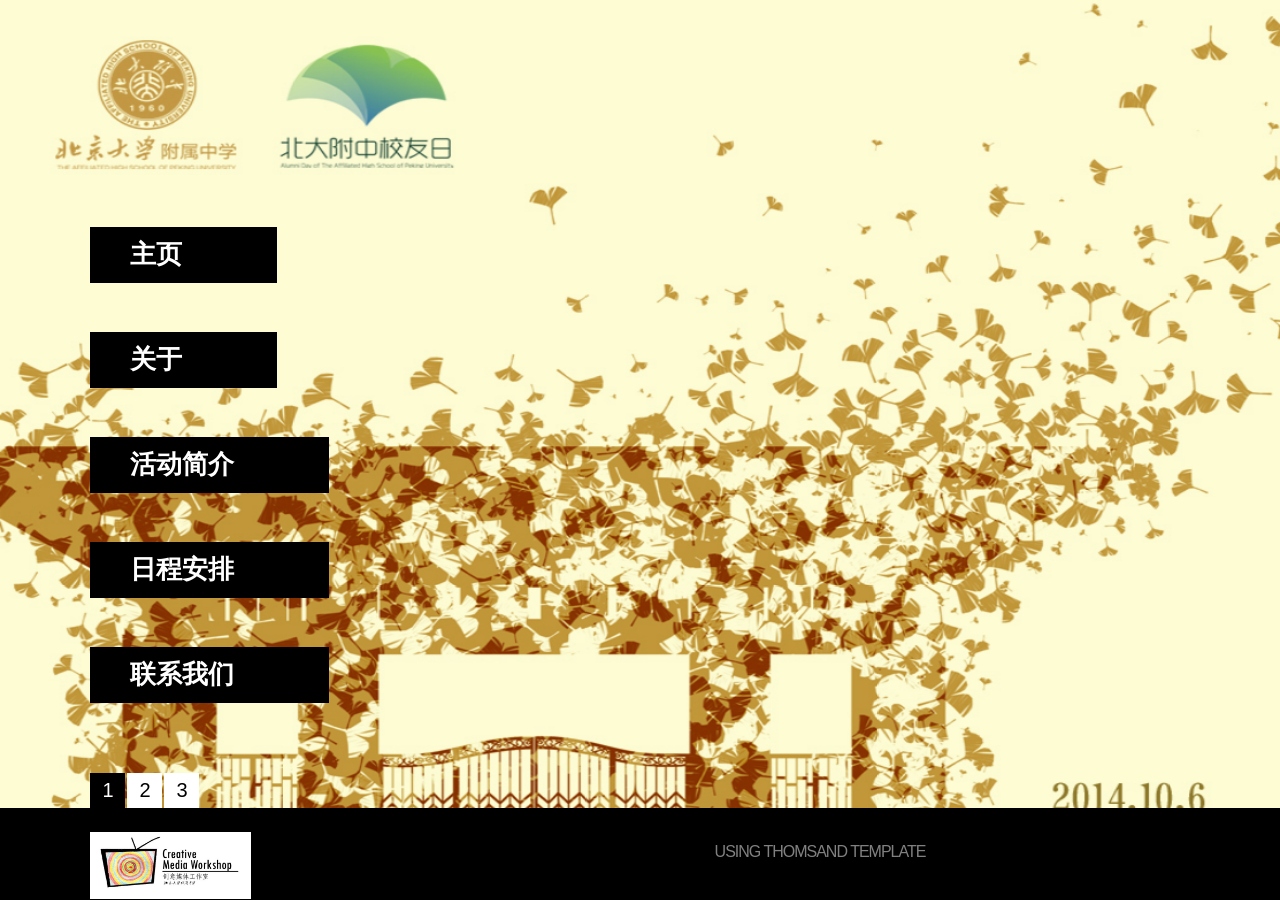
==== index.html @ 758771b1 "first" ====
<!DOCTYPE html>
<html lang="en">
	<head>
		<title></title>
		<meta charset="utf-8">
		<link rel="stylesheet" href="css/reset.css" type="text/css" media="all">
		<link rel="stylesheet" href="css/layout.css" type="text/css" media="all">
		<link rel="stylesheet" href="css/prettyPhoto.css" type="text/css" media="all">
		<link rel="stylesheet" href="css/style.css" type="text/css" media="all">
		<script type="text/javascript" src="js/jquery-1.6.js" ></script>
		<script type="text/javascript" src="js/cufon-yui.js"></script>
		<script type="text/javascript" src="js/cufon-replace.js"></script>
		<script type="text/javascript" src="js/bgSlider.js" ></script>
		<script type="text/javascript" src="js/script.js" ></script>
		<script type="text/javascript" src="js/pages.js"></script>
		<script type="text/javascript" src="js/jquery.easing.1.3.js"></script>
		<script type="text/javascript" src="js/bg.js" ></script>
		<script type="text/javascript" src="js/tabs.js"></script>
		<script type="text/javascript" src="js/jquery.prettyPhoto.js"></script>
		<!--[if lt IE 9]>
			<script type="text/javascript" src="js/html5.js"></script>
		<![endif]-->
		<!--[if lt IE 7]>
			<div style='clear:both;text-align:center;position:relative'>
				<a href="http://www.microsoft.com/windows/internet-explorer/default.aspx?ocid=ie6_countdown_bannercode"><img src="http://storage.ie6countdown.com/assets/100/images/banners/warning_bar_0000_us.jpg" border="0"  alt="" /></a>
			</div>
		<![endif]-->
	</head>
	<body id="page1">
		<div class="spinner"></div>
		<div id="bgSlider"></div>
		<div class="extra">
			<div class="main">
				<div class="box">
<!-- header -->
					<header>
						<nav>
							<ul id="menu">
								<li><a href="#!/page_Home"><span></span><strong>主页</strong></a></li>
								<li><a href="#!/page_About"><span></span><strong>关于</strong></a></li>
								<li><a href="#!/page_Portfolio"><span></span><strong>活动简介</strong></a></li>
								<li><a href="#!/page_Services"><span></span><strong>日程安排</strong></a></li>
								<li><a href="#!/page_Contact"><span></span><strong>联系我们</strong></a></li>
							</ul>
						</nav>
					</header>
<!--content -->
					<article id="content">
						<div class="ic">More Website Templates @ TemplateMonster.com -September 19th, 2011!</div>
						<ul>
							<li id="page_Home">
								<div class="box1">
									<div class="inner">
										<a href="#" class="close" data-type="close"><span></span></a>
										<div class="wrapper pad_bot1">
											<div class="col1 pad_left1">
												<h2>重要日程安排</h2>
												<div class="wrapper">
													<span class="date"><strong>25</strong><span>9月</span></span>
													<div class="col2">
														<p class="pad_bot2 color1"><strong>登记姓名</strong></p>
														<p>请注意</p>
													</div>
												</div>
												<div class="wrapper">
													<span class="date"><strong>22</strong><span>9月</span></span>
													<div class="col2">
														<p class="pad_bot2 color1"><strong>模拟希悦选课</strong></p>
														<p class="pad_bot1">This template has several pages: <a href="#!/page_Home">Home Page</a>, <a href="#!/page_About">About</a>, <a href="#!/page_Portfolio">Portfolio</a>, <a href="#!/page_Services">My Services</a>, <a href="#!/page_Contact">Contact</a> (note that contact us form – doesn’t work).</p>
													</div>
												</div>
												<a href="#!/page_Services" class="button1"><span></span><strong>Read More</strong></a>
											</div>
										</div>
										<h2>北大附中校友日</h2>
										<div class="wrapper">
											<figure class="left marg_right1"><img src="images/page1_img2.jpg" alt=""></figure>
											<p class="color1 pad_bot2"><strong>Dereos accusamus dignis simos</strong></p>
											<p>Ducimus blanditiis praesentium voluatum molestias excepturi sint occaecati cupiditate non provident, similique sunt in culpa qui officia deserunt mollitia animimolestiae non recusandae. Itaque earum rerum hic tenetur a sapiente delectus, ut aut reiciendis voluptatibus maiores alias consequatur a, id est laborum et dolorum fuga.</p>
										</div>
										<p class="color1 pad_bot3">Nobis est eligendi optio cumque nihil impedit quo minus id quod maxime placeat facere possimus, omnis voluptas assumenda est, omnis dolor repellendus:</p>
										<ul class="list1 pad_bot1">
											<li><a href="#">Temporibus autem quibusdam et aut officiis debitis aut rerum</a></li>
											<li><a href="#">Necessitatibus saepe eveniet ut et voluptates repudiandae sint et molestiae</a></li>
											<li><a href="#">Gon recusandae. Itaque earum rerum hic tenetur a sapiente delectus</a></li>
										</ul>
										<a href="#!/page_More" class="button1"><span></span><strong>Read More</strong></a>
									</div>
								</div>
							</li>
							<li id="page_About">
								<div class="box1">
									<div class="inner">
										<a href="#" class="close" data-type="close"><span></span></a>
										<h2>My Bio</h2>
										<div class="wrapper">
											<figure class="left marg_right1"><img src="images/page2_img1.jpg" alt=""></figure>
											<p class="color1 pad_bot2"><strong>Excepturi sint occaecati</strong></p>
											<p>Cupiditate noprovident similique sunt in culpa qui officia deserunt mollitia animi, id est laborum et dolorum fuga. Et harum quidem rerum facilis est et expedita distinctio. Nam libero tempore, cum soluta nobis est eligendi optio cumque nihil impedit quo minus id quod maxime placeat facere possimus, omnis voluptas assumenda est, omnis dolor repellendus. Temporibus autem quibusdam et aut officiis debitis aut rerum necessitatibus saepe eveniet ut et voluptates repudiandae sint et molestiae non recusandae. Itaque earum rerum hic tenetur a sapiente delectus, ut aut reiciendis voluptatibus maiores.</p>
										</div>
										<p class="pad_bot1">At vero eos et accusamus et iusto odio dignissimos ducimus qui blanditiis praesentium voluptatum deleniti atque corrupti quos dolores et quas molestias excepturi sint occaecati cupiditate non provident, similique sunt in culpa qui officia deserunt mollitia animi, id est laborum et dolorum fuga. Et harum quidem rerum facilis est et expedita distinctio. Nam libero tempore, cum soluta nobis est eligendi optio cumque nihil impedit quo minus id quod maxime placeat facere possimus, omnis voluptas assumenda est, omnis dolor repellendus.</p>
										<h2>My Interests</h2>
										<ul class="list2 pad_bot1">
											<li><a href="#">Temporibus autem quibusdam et aut officiis debitis aut rerum</a></li>
											<li><a href="#">Necessitatibus saepe eveniet ut et voluptates repudiandae sint et molestiae</a></li>
											<li><a href="#">Gon recusandae taque earum rerum hic tenetur a sapiente delectus</a></li>
											<li><a href="#">Aut reiciendis voluptatibus maiores alias consequatur</a></li>
											<li><a href="#">Aut perferendis doloribus asperiores eveniet et voluptates repudiandae</a></li>
											<li><a href="#">Sed ut perspiciatis unde omnis iste natus error sit voluptatem</a></li>
										</ul>
										<a href="#!/page_More" class="button1"><span></span><strong>Read More</strong></a>
									</div>
								</div>
							</li>
							<li id="page_Portfolio">
								<div class="box1">
									<div class="inner">
										<a href="#" class="close" data-type="close"><span></span></a>
										<div class="wrapper tabs">
											<div class="col1">
												<h2>Categories</h2>
												<ul class="nav">
													<li class="selected"><a href="#Fashion"><span></span><strong>Fashion</strong></a></li>
													<li><a href="#Objects"><span></span><strong>3D Objects</strong></a></li>
													<li><a href="#Wedding"><span></span><strong>Wedding</strong></a></li>
													<li><a href="#Reportage"><span></span><strong>Reportage</strong></a></li>
													<li><a href="#Advertising"><span></span><strong>Advertising</strong></a></li>
													<li><a href="#Portrait"><span></span><strong>Portrait</strong></a></li>
												</ul>
											</div>
											<div class="col2 pad_left1">
												<div class="tab-content" id="Fashion">
													<h2>Fashion</h2>
													<div class="wrapper">
														<figure class="left marg_right1"><a href="images/big_img1.jpg" class="lightbox-image" data-type="prettyPhoto[group2]"><span></span><img src="images/page3_img1.jpg" alt=""></a></figure>
														<figure class="left"><a href="images/big_img2.jpg" class="lightbox-image" data-type="prettyPhoto[group2]"><span></span><img src="images/page3_img2.jpg" alt=""></a></figure>
													</div>
													<div class="wrapper">
														<figure class="left marg_right1"><a href="images/big_img3.jpg" class="lightbox-image" data-type="prettyPhoto[group2]"><span></span><img src="images/page3_img3.jpg" alt=""></a></figure>
														<figure class="left"><a href="images/big_img4.jpg" class="lightbox-image" data-type="prettyPhoto[group2]"><span></span><img src="images/page3_img4.jpg" alt=""></a></figure>
													</div>
													<div class="wrapper">
														<figure class="left marg_right1"><a href="images/big_img5.jpg" class="lightbox-image" data-type="prettyPhoto[group2]"><span></span><img src="images/page3_img5.jpg" alt=""></a></figure>
														<figure class="left"><a href="images/big_img6.jpg" class="lightbox-image" data-type="prettyPhoto[group2]"><span></span><img src="images/page3_img6.jpg" alt=""></a></figure>
													</div>
													<div class="wrapper">
														<figure class="left marg_right1"><a href="images/big_img7.jpg" class="lightbox-image" data-type="prettyPhoto[group2]"><span></span><img src="images/page3_img7.jpg" alt=""></a></figure>
														<figure class="left"><a href="images/big_img8.jpg" class="lightbox-image" data-type="prettyPhoto[group2]"><span></span><img src="images/page3_img8.jpg" alt=""></a></figure>
													</div>
													<div class="wrapper">
														<figure class="left marg_right1"><a href="images/big_img9.jpg" class="lightbox-image" data-type="prettyPhoto[group2]"><span></span><img src="images/page3_img9.jpg" alt=""></a></figure>
														<figure class="left"><a href="images/big_img10.jpg" class="lightbox-image" data-type="prettyPhoto[group2]"><span></span><img src="images/page3_img10.jpg" alt=""></a></figure>
													</div>
												</div>
												<div class="tab-content" id="Objects">
													<h2>3D Objects</h2>
													<div class="wrapper">
														<figure class="left marg_right1"><a href="images/big_img3.jpg" class="lightbox-image" data-type="prettyPhoto[group1]"><span></span><img src="images/page3_img3.jpg" alt=""></a></figure>
														<figure class="left"><a href="images/big_img4.jpg" class="lightbox-image" data-type="prettyPhoto[group1]"><span></span><img src="images/page3_img4.jpg" alt=""></a></figure>
													</div>
													<div class="wrapper">
														<figure class="left marg_right1"><a href="images/big_img5.jpg" class="lightbox-image" data-type="prettyPhoto[group1]"><span></span><img src="images/page3_img5.jpg" alt=""></a></figure>
														<figure class="left"><a href="images/big_img6.jpg" class="lightbox-image" data-type="prettyPhoto[group1]"><span></span><img src="images/page3_img6.jpg" alt=""></a></figure>
													</div>
													<div class="wrapper">
														<figure class="left marg_right1"><a href="images/big_img7.jpg" class="lightbox-image" data-type="prettyPhoto[group1]"><span></span><img src="images/page3_img7.jpg" alt=""></a></figure>
														<figure class="left"><a href="images/big_img8.jpg" class="lightbox-image" data-type="prettyPhoto[group1]"><span></span><img src="images/page3_img8.jpg" alt=""></a></figure>
													</div>
													<div class="wrapper">
														<figure class="left marg_right1"><a href="images/big_img9.jpg" class="lightbox-image" data-type="prettyPhoto[group1]"><span></span><img src="images/page3_img9.jpg" alt=""></a></figure>
														<figure class="left"><a href="images/big_img10.jpg" class="lightbox-image" data-type="prettyPhoto[group1]"><span></span><img src="images/page3_img10.jpg" alt=""></a></figure>
													</div>
													<div class="wrapper">
														<figure class="left marg_right1"><a href="images/big_img1.jpg" class="lightbox-image" data-type="prettyPhoto[group1]"><span></span><img src="images/page3_img1.jpg" alt=""></a></figure>
														<figure class="left"><a href="images/big_img2.jpg" class="lightbox-image" data-type="prettyPhoto[group1]"><span></span><img src="images/page3_img2.jpg" alt=""></a></figure>
													</div>
												</div>
												<div class="tab-content" id="Wedding">
													<h2>Wedding</h2>
													<div class="wrapper">
														<figure class="left marg_right1"><a href="images/big_img5.jpg" class="lightbox-image" data-type="prettyPhoto[group3]"><span></span><img src="images/page3_img5.jpg" alt=""></a></figure>
														<figure class="left"><a href="images/big_img6.jpg" class="lightbox-image" data-type="prettyPhoto[group3]"><span></span><img src="images/page3_img6.jpg" alt=""></a></figure>
													</div>
													<div class="wrapper">
														<figure class="left marg_right1"><a href="images/big_img7.jpg" class="lightbox-image" data-type="prettyPhoto[group3]"><span></span><img src="images/page3_img7.jpg" alt=""></a></figure>
														<figure class="left"><a href="images/big_img8.jpg" class="lightbox-image" data-type="prettyPhoto[group3]"><span></span><img src="images/page3_img8.jpg" alt=""></a></figure>
													</div>
													<div class="wrapper">
														<figure class="left marg_right1"><a href="images/big_img9.jpg" class="lightbox-image" data-type="prettyPhoto[group3]"><span></span><img src="images/page3_img9.jpg" alt=""></a></figure>
														<figure class="left"><a href="images/big_img10.jpg" class="lightbox-image" data-type="prettyPhoto[group3]"><span></span><img src="images/page3_img10.jpg" alt=""></a></figure>
													</div>
													<div class="wrapper">
														<figure class="left marg_right1"><a href="images/big_img1.jpg" class="lightbox-image" data-type="prettyPhoto[group3]"><span></span><img src="images/page3_img1.jpg" alt=""></a></figure>
														<figure class="left"><a href="images/big_img2.jpg" class="lightbox-image" data-type="prettyPhoto[group3]"><span></span><img src="images/page3_img2.jpg" alt=""></a></figure>
													</div>
													<div class="wrapper">
														<figure class="left marg_right1"><a href="images/big_img3.jpg" class="lightbox-image" data-type="prettyPhoto[group3]"><span></span><img src="images/page3_img3.jpg" alt=""></a></figure>
														<figure class="left"><a href="images/big_img4.jpg" class="lightbox-image" data-type="prettyPhoto[group3]"><span></span><img src="images/page3_img4.jpg" alt=""></a></figure>
													</div>
												</div>
												<div class="tab-content" id="Reportage">
													<h2>Reportage</h2>
													<div class="wrapper">
														<figure class="left marg_right1"><a href="images/big_img7.jpg" class="lightbox-image" data-type="prettyPhoto[group4]"><span></span><img src="images/page3_img7.jpg" alt=""></a></figure>
														<figure class="left"><a href="images/big_img8.jpg" class="lightbox-image" data-type="prettyPhoto[group4]"><span></span><img src="images/page3_img8.jpg" alt=""></a></figure>
													</div>
													<div class="wrapper">
														<figure class="left marg_right1"><a href="images/big_img9.jpg" class="lightbox-image" data-type="prettyPhoto[group4]"><span></span><img src="images/page3_img9.jpg" alt=""></a></figure>
														<figure class="left"><a href="images/big_img10.jpg" class="lightbox-image" data-type="prettyPhoto[group4]"><span></span><img src="images/page3_img10.jpg" alt=""></a></figure>
													</div>
													<div class="wrapper">
														<figure class="left marg_right1"><a href="images/big_img1.jpg" class="lightbox-image" data-type="prettyPhoto[group4]"><span></span><img src="images/page3_img1.jpg" alt=""></a></figure>
														<figure class="left"><a href="images/big_img2.jpg" class="lightbox-image" data-type="prettyPhoto[group4]"><span></span><img src="images/page3_img2.jpg" alt=""></a></figure>
													</div>
													<div class="wrapper">
														<figure class="left marg_right1"><a href="images/big_img3.jpg" class="lightbox-image" data-type="prettyPhoto[group4]"><span></span><img src="images/page3_img3.jpg" alt=""></a></figure>
														<figure class="left"><a href="images/big_img4.jpg" class="lightbox-image" data-type="prettyPhoto[group4]"><span></span><img src="images/page3_img4.jpg" alt=""></a></figure>
													</div>
													<div class="wrapper">
														<figure class="left marg_right1"><a href="images/big_img5.jpg" class="lightbox-image" data-type="prettyPhoto[group4]"><span></span><img src="images/page3_img5.jpg" alt=""></a></figure>
														<figure class="left"><a href="images/big_img6.jpg" class="lightbox-image" data-type="prettyPhoto[group4]"><span></span><img src="images/page3_img6.jpg" alt=""></a></figure>
													</div>
												</div>
												<div class="tab-content" id="Advertising">
													<h2>Advertising</h2>
													<div class="wrapper">
														<figure class="left marg_right1"><a href="images/big_img9.jpg" class="lightbox-image" data-type="prettyPhoto[group5]"><span></span><img src="images/page3_img9.jpg" alt=""></a></figure>
														<figure class="left"><a href="images/big_img10.jpg" class="lightbox-image" data-type="prettyPhoto[group5]"><span></span><img src="images/page3_img10.jpg" alt=""></a></figure>
													</div>
													<div class="wrapper">
														<figure class="left marg_right1"><a href="images/big_img1.jpg" class="lightbox-image" data-type="prettyPhoto[group5]"><span></span><img src="images/page3_img1.jpg" alt=""></a></figure>
														<figure class="left"><a href="images/big_img2.jpg" class="lightbox-image" data-type="prettyPhoto[group5]"><span></span><img src="images/page3_img2.jpg" alt=""></a></figure>
													</div>
													<div class="wrapper">
														<figure class="left marg_right1"><a href="images/big_img3.jpg" class="lightbox-image" data-type="prettyPhoto[group5]"><span></span><img src="images/page3_img3.jpg" alt=""></a></figure>
														<figure class="left"><a href="images/big_img4.jpg" class="lightbox-image" data-type="prettyPhoto[group5]"><span></span><img src="images/page3_img4.jpg" alt=""></a></figure>
													</div>
													<div class="wrapper">
														<figure class="left marg_right1"><a href="images/big_img5.jpg" class="lightbox-image" data-type="prettyPhoto[group5]"><span></span><img src="images/page3_img5.jpg" alt=""></a></figure>
														<figure class="left"><a href="images/big_img6.jpg" class="lightbox-image" data-type="prettyPhoto[group5]"><span></span><img src="images/page3_img6.jpg" alt=""></a></figure>
													</div>
													<div class="wrapper">
														<figure class="left marg_right1"><a href="images/big_img7.jpg" class="lightbox-image" data-type="prettyPhoto[group5]"><span></span><img src="images/page3_img7.jpg" alt=""></a></figure>
														<figure class="left"><a href="images/big_img8.jpg" class="lightbox-image" data-type="prettyPhoto[group5]"><span></span><img src="images/page3_img8.jpg" alt=""></a></figure>
													</div>
												</div>
												<div class="tab-content" id="Portrait">
													<h2>Portrait</h2>
													<div class="wrapper">
														<figure class="left marg_right1"><a href="images/big_img1.jpg" class="lightbox-image" data-type="prettyPhoto[group6]"><span></span><img src="images/page3_img1.jpg" alt=""></a></figure>
														<figure class="left"><a href="images/big_img2.jpg" class="lightbox-image" data-type="prettyPhoto[group6]"><span></span><img src="images/page3_img2.jpg" alt=""></a></figure>
													</div>
													<div class="wrapper">
														<figure class="left marg_right1"><a href="images/big_img3.jpg" class="lightbox-image" data-type="prettyPhoto[group6]"><span></span><img src="images/page3_img3.jpg" alt=""></a></figure>
														<figure class="left"><a href="images/big_img4.jpg" class="lightbox-image" data-type="prettyPhoto[group6]"><span></span><img src="images/page3_img4.jpg" alt=""></a></figure>
													</div>
													<div class="wrapper">
														<figure class="left marg_right1"><a href="images/big_img5.jpg" class="lightbox-image" data-type="prettyPhoto[group6]"><span></span><img src="images/page3_img5.jpg" alt=""></a></figure>
														<figure class="left"><a href="images/big_img6.jpg" class="lightbox-image" data-type="prettyPhoto[group6]"><span></span><img src="images/page3_img6.jpg" alt=""></a></figure>
													</div>
													<div class="wrapper">
														<figure class="left marg_right1"><a href="images/big_img7.jpg" class="lightbox-image" data-type="prettyPhoto[group6]"><span></span><img src="images/page3_img7.jpg" alt=""></a></figure>
														<figure class="left"><a href="images/big_img8.jpg" class="lightbox-image" data-type="prettyPhoto[group6]"><span></span><img src="images/page3_img8.jpg" alt=""></a></figure>
													</div>
													<div class="wrapper">
														<figure class="left marg_right1"><a href="images/big_img9.jpg" class="lightbox-image" data-type="prettyPhoto[group6]"><span></span><img src="images/page3_img9.jpg" alt=""></a></figure>
														<figure class="left"><a href="images/big_img10.jpg" class="lightbox-image" data-type="prettyPhoto[group6]"><span></span><img src="images/page3_img10.jpg" alt=""></a></figure>
													</div>
												</div>
											</div>
										</div>
									</div>
								</div>
							</li>
							<li id="page_Services">
								<div class="box1">
									<div class="inner">
										<a href="#" class="close" data-type="close"><span></span></a>
										<div class="wrapper pad_bot3">
											<h2>Services</h2>
											<div class="col1">
												<ul class="list2">
													<li><a href="#">Temporibus autem quibusdam etaut</a></li>
													<li><a href="#">Necessitatibus saepe eveniet</a></li>
													<li><a href="#">Uteautem volupttes repudiandae molestiae</a></li>
													<li><a href="#">Gon recusandae taque earum rerum</a></li>
													<li><a href="#">Auteiciendis voluptatibus maiores</a></li>
												</ul>
											</div>
											<div class="col1 pad_left1">
												<ul class="list2">
													<li><a href="#">Eveniet et voluptates repudiandae</a></li>
													<li><a href="#">Sed ut perspiciatis unde omnis iste natus </a></li>
													<li><a href="#">Accusantium doloremque laudantium </a></li>
													<li><a href="#">Eaque ipsa quae ab illo inventore veritatis </a></li>
													<li><a href="#">Beatae vitae dictsunt explicabo</a></li>
												</ul>
											</div>
										</div>
										<h2>About My Works</h2>
										<div class="wrapper pad_bot3">
											<figure class="left marg_right1"><img src="images/page4_img1.jpg" alt=""></figure>
											<p class="color1 pad_bot2"><strong>Abour Recent Exhibition</strong></p>
											<p>Cupiditate noprovident similique sunt in culpa qui officia deserunt mollitia animi, id est laborum et dolorum fuga. Et harum quidem rerum facilis est et expedita distinctio. Nam libero tempore, cum soluta nobis est eligendi optio cumque nihil impedit quo minus id quod maxime placeat facere possimus, omnis voluptas.</p>
										</div>
										<div class="wrapper pad_bot3">
											<figure class="left marg_right1"><img src="images/page4_img2.jpg" alt=""></figure>
											<p class="color1 pad_bot2"><strong>New Tecnologies</strong></p>
											<p>At vero eos et accusamus et iusto odio dignissimos ducimus qui blanditiis praesentium voluptatum deleniti atque corrupti quos dolores et quas molestias excepturi sint occaecati cupiditate non provident, similique sunt in culpa qui officia deserunt mollitia animi, id est laborum et dolorum fuga.</p>
										</div>
										<div class="wrapper">
											<figure class="left marg_right1"><img src="images/page4_img3.jpg" alt=""></figure>
											<p class="color1 pad_bot2"><strong>Creative Ideas</strong></p>
											<p>Temporibus autem quibusdam et aut officiis debitis aut rerum necessitatibus saepe eveniet ut et aut officiis debitis aut rerum necessitatibus saepe eveniet ut et voluptates repudiandae sint et ident, similique sunt in culpa qui officia deserunt mollitia animi, id est laborum et dolorum fuga. Et voluptates repudiandae sint et molestiae.</p>
										</div>
									</div>
								</div>
							</li>
							<li id="page_Contact">
								<div class="box1">
									<div class="inner">
										<a href="#" class="close" data-type="close"><span></span></a>
										<div class="wrapper">
											<div class="col1">
												<h2>Contact Info</h2>
												<p>Thom Sander</p>
												8901 Marmora Road, Glasgow, D04 89GR<br>
												<p class="cols">Telephone:<br>
														Fax:<br>
														Email:</p>
												<p>+1 959 603 6035<br>
														+1 504 889 9898<br>
														<a href="mailto:" class="link1">mail@thomsander.com</a></p>
												9863 Mill Road, Cambridge, MG09 99HT<br>
												<p class="cols">Telephone:<br>
														Fax:<br>
														Email:</p>
												<p>+1 959 603 6035<br>
														+1 504 889 9898<br>
														<a href="mailto:" class="link1">mail@thomsander.com</a></p>
											</div>
											<div class="col1 pad_left1">
												<h2>Our Location</h2>
											</div>
										</div>
										<h2>Contact Form</h2>
										<form id="ContactForm">
											<div>
												<div  class="wrapper">
													<span>Full Name:</span>
													<input type="text" class="input" >
												</div>
												<div  class="wrapper">
													<span>E-mail:</span>
													<input type="text" class="input" >
												</div>
												<div  class="textarea_box">
													<span>Message:</span>
													<textarea name="textarea" cols="1" rows="1"></textarea>
												</div>
												<div class="wrapper">
													<span>&nbsp;</span>
													<a href="#" class="button1" onClick="document.getElementById('ContactForm').reset()"><span></span><strong>Clear</strong></a>
													<a href="#" class="button1" onClick="document.getElementById('ContactForm').submit()"><span></span><strong>Send</strong></a>
												</div>
											</div>
										</form>
									</div>
								</div>
							</li>
							<li id="page_More">
								<div class="box1">
									<div class="inner">
										<a href="#" class="close" data-type="close"><span></span></a>

										<h2>Read more</h2>
										<div class="wrapper pad_bot3">
											<figure class="left marg_right1"><img src="images/page4_img1.jpg" alt=""></figure>
											<p class="color1 pad_bot2"><strong>Et harum quidem rerum</strong></p>
											<p>Cupiditate noprovident similique sunt in culpa qui officia deserunt mollitia animi, id est laborum et dolorum fuga. Et harum quidem rerum facilis est et expedita distinctio. Nam libero tempore, cum soluta nobis est eligendi optio cumque nihil impedit quo minus id quod maxime placeat facere possimus, omnis voluptas.</p>
										</div>
										<p>At vero eos et accusamus et iusto odio dignissimos ducimus qui blanditiis praesentium voluptatum deleniti atque corrupti quos dolores et quas molestias excepturi sint occaecati cupiditate non provident, similique sunt in culpa qui officia deserunt mollitia animi, id est laborum et dolorum fuga.</p>
										<p>Occaecati cupiditate non provident, similique sunt in culpa qui officia deserunt mollitia animi, id est laborum et dolorum fuga.</p>
										<div class="wrapper pad_bot3">
											<figure class="left marg_right1"><img src="images/page4_img2.jpg" alt=""></figure>
											<p class="color1 pad_bot2"><strong>Blanditiis praesentium voluptatum</strong></p>
											<p>At vero eos et accusamus et iusto odio dignissimos ducimus qui blanditiis praesentium voluptatum deleniti iusto odio dignissimos ducimus qui atque corrupti quos dolores et quas molestias excepturi sint occaecati cupiditate non provident, similique sunt in culpa qui officia deserunt mollitia animi, id est laborum et dolorum fuga.</p>
										</div>
										<p>At vero eos et accusamus et iusto odio dignissimos ducimus qui blanditiis praesentium voluptatum deleniti atque corrupti quos dolores et quas molestias excepturi sint occaecati cupiditate non provident, similique sunt in culpa qui officia deserunt mollitia animi, id est laborum et dolorum fuga.</p>
										<p>Qui blanditiis praesentium voluptatum deleniti atque corrupti quos dolores et quas molestias excepturi sint occaecati cupiditate non provident, similique sunt in culpa qui officia deserunt mollitia animi, id est laborum et dolorum fuga.</p>
										<p>Occaecati cupiditate non provident, similique sunt in culpa qui officia deserunt mollitia animi, id est laborum et dolorum fuga.</p>
									</div>
								</div>
							</li>
						</ul>
					</article>
<!-- / content -->
				</div>
			</div>
			<div class="block"></div>
		</div>
		<div class="bg1">
			<div class="main">
<!-- footer -->
				<footer>
					<div class="bg_spinner"></div>
					<ul class="pagination">
						<li class="current"><a href="images/bg_img1.jpg">1</a></li>
						<li><a href="images/bg_img2.jpg">2</a></li>
						<li><a href="images/bg_img3.jpg">3</a></li>
					</ul>
					<div class="col_1">
						<a href="index.html" id="footer_logo"><img src="footer_logo.jpg" height="67"></a>
					</div>
					<div class="col_2">
						USING THOMSAND TEMPLATE
						<!-- {%FOOTER_LINK} -->
					</div>
				</footer>
<!-- / footer-->
			</div>
		</div>
		<script type="text/javascript"> Cufon.now(); </script>
		<script>
		$(window).load(function() {
			$('.spinner').fadeOut();
			$('body').css({overflow:'inherit'})
		})
		</script>
	</body>
</html>
---- css/layout.css ----
.col1, .col2, .col3, .cols { float:left;}

.col1{ width:280px;}
.col2{ width:209px;}

.cols{ width:98px;}

#page_Portfolio .col1{ width:135px;}
#page_Portfolio .col2{ width:425px;}
---- css/prettyPhoto.css ----
div.light_rounded .pp_top .pp_left{background: url(../images/prettyPhoto/light_rounded/sprite.png) -88px -53px no-repeat;}div.light_rounded .pp_top .pp_middle{background:#fff;}div.light_rounded .pp_top .pp_right{background: url(../images/prettyPhoto/light_rounded/sprite.png) -110px -53px no-repeat;}div.light_rounded .pp_content .ppt{color:#000;}div.light_rounded .pp_content_container .pp_left,div.light_rounded .pp_content_container .pp_right{background:#fff;}div.light_rounded .pp_content{background-color:#fff;}div.light_rounded .pp_next:hover{background: url(../images/prettyPhoto/light_rounded/btnNext.png) center right no-repeat;cursor: pointer;}div.light_rounded .pp_previous:hover{background: url(../images/prettyPhoto/light_rounded/btnPrevious.png) center left no-repeat;cursor: pointer;}div.light_rounded .pp_expand{background: url(../images/prettyPhoto/light_rounded/sprite.png) -31px -26px no-repeat;cursor: pointer;}div.light_rounded .pp_expand:hover{background: url(../images/prettyPhoto/light_rounded/sprite.png) -31px -47px no-repeat;cursor: pointer;}div.light_rounded .pp_contract{background: url(../images/prettyPhoto/light_rounded/sprite.png) 0 -26px no-repeat;cursor: pointer;}div.light_rounded .pp_contract:hover{background: url(../images/prettyPhoto/light_rounded/sprite.png) 0 -47px no-repeat;cursor: pointer;}div.light_rounded .pp_close{width:75px;height:22px;background: url(../images/prettyPhoto/light_rounded/sprite.png) -1px -1px no-repeat;cursor: pointer;}div.light_rounded #pp_full_res .pp_inline{color:#000;}div.light_rounded .pp_gallery a.pp_arrow_previous,div.light_rounded .pp_gallery a.pp_arrow_next{margin-top:12px !important;}div.light_rounded .pp_nav .pp_play{background: url(../images/prettyPhoto/light_rounded/sprite.png) -1px -100px no-repeat;height:15px;width:14px;}div.light_rounded .pp_nav .pp_pause{background: url(../images/prettyPhoto/light_rounded/sprite.png) -24px -100px no-repeat;height:15px;width:14px;}div.light_rounded .pp_arrow_previous{background: url(../images/prettyPhoto/light_rounded/sprite.png) 0 -71px no-repeat;}div.light_rounded .pp_arrow_previous.disabled{background-position:0 -87px;cursor:default;}div.light_rounded .pp_arrow_next{background: url(../images/prettyPhoto/light_rounded/sprite.png) -22px -71px no-repeat;}div.light_rounded .pp_arrow_next.disabled{background-position: -22px -87px;cursor:default;}div.light_rounded .pp_bottom .pp_left{background: url(../images/prettyPhoto/light_rounded/sprite.png) -88px -80px no-repeat;}div.light_rounded .pp_bottom .pp_middle{background:#fff;}div.light_rounded .pp_bottom .pp_right{background: url(../images/prettyPhoto/light_rounded/sprite.png) -110px -80px no-repeat;}
 div.light_rounded .pp_loaderIcon{background: url(../images/prettyPhoto/light_rounded/loader.gif) center center no-repeat;}
 div.light_square .pp_loaderIcon{background: url(../images/prettyPhoto/light_square/loader.gif) center center no-repeat;}
 div.dark_rounded .pp_top .pp_left{background: url(../images/prettyPhoto/dark_rounded/sprite.png) -88px -53px no-repeat;}div.dark_rounded .pp_top .pp_middle{background: url(../images/prettyPhoto/dark_rounded/contentPattern.png) top left repeat;}div.dark_rounded .pp_top .pp_right{background: url(../images/prettyPhoto/dark_rounded/sprite.png) -110px -53px no-repeat;}div.dark_rounded .pp_content_container .pp_left{background: url(../images/prettyPhoto/dark_rounded/contentPattern.png) top left repeat-y;}div.dark_rounded .pp_content_container .pp_right{background: url(../images/prettyPhoto/dark_rounded/contentPattern.png) top right repeat-y;}div.dark_rounded .pp_content{background: url(../images/prettyPhoto/dark_rounded/contentPattern.png) top left repeat;}div.dark_rounded .pp_next:hover{background: url(../images/prettyPhoto/dark_rounded/btnNext.png) center right no-repeat;cursor: pointer;}div.dark_rounded .pp_previous:hover{background: url(../images/prettyPhoto/dark_rounded/btnPrevious.png) center left no-repeat;cursor: pointer;}div.dark_rounded .pp_expand{background: url(../images/prettyPhoto/dark_rounded/sprite.png) -31px -26px no-repeat;cursor: pointer;}div.dark_rounded .pp_expand:hover{background: url(../images/prettyPhoto/dark_rounded/sprite.png) -31px -47px no-repeat;cursor: pointer;}div.dark_rounded .pp_contract{background: url(../images/prettyPhoto/dark_rounded/sprite.png) 0 -26px no-repeat;cursor: pointer;}div.dark_rounded .pp_contract:hover{background: url(../images/prettyPhoto/dark_rounded/sprite.png) 0 -47px no-repeat;cursor: pointer;}div.dark_rounded .pp_close{width:75px;height:22px;background: url(../images/prettyPhoto/dark_rounded/sprite.png) -1px -1px no-repeat;cursor: pointer;}div.dark_rounded .currentTextHolder{color:#c4c4c4;}div.dark_rounded .pp_description{color:#fff;}div.dark_rounded #pp_full_res .pp_inline{color:#fff;}div.dark_rounded .pp_gallery a.pp_arrow_previous,div.dark_rounded .pp_gallery a.pp_arrow_next{margin-top:12px !important;}div.dark_rounded .pp_nav .pp_play{background: url(../images/prettyPhoto/dark_rounded/sprite.png) -1px -100px no-repeat;height:15px;width:14px;}div.dark_rounded .pp_nav .pp_pause{background: url(../images/prettyPhoto/dark_rounded/sprite.png) -24px -100px no-repeat;height:15px;width:14px;}div.dark_rounded .pp_arrow_previous{background: url(../images/prettyPhoto/dark_rounded/sprite.png) 0 -71px no-repeat;}div.dark_rounded .pp_arrow_previous.disabled{background-position:0 -87px;cursor:default;}div.dark_rounded .pp_arrow_next{background: url(../images/prettyPhoto/dark_rounded/sprite.png) -22px -71px no-repeat;}div.dark_rounded .pp_arrow_next.disabled{background-position: -22px -87px;cursor:default;}div.dark_rounded .pp_bottom .pp_left{background: url(../images/prettyPhoto/dark_rounded/sprite.png) -88px -80px no-repeat;}div.dark_rounded .pp_bottom .pp_middle{background: url(../images/prettyPhoto/dark_rounded/contentPattern.png) top left repeat;}div.dark_rounded .pp_bottom .pp_right{background: url(../images/prettyPhoto/dark_rounded/sprite.png) -110px -80px no-repeat;}div.dark_rounded .pp_loaderIcon{background: url(../images/prettyPhoto/dark_rounded/loader.gif) center center no-repeat;}div.dark_square .pp_left ,div.dark_square .pp_middle,div.dark_square .pp_right,div.dark_square .pp_content{background: url(../images/prettyPhoto/dark_square/contentPattern.png) top left repeat;}div.dark_square .currentTextHolder{color:#c4c4c4;}div.dark_square .pp_description{color:#fff;}div.dark_square .pp_loaderIcon{background: url(../images/prettyPhoto/dark_rounded/loader.gif) center center no-repeat;}div.dark_square .pp_content_container .pp_left{background: url(../images/prettyPhoto/dark_square/contentPattern.png) top left repeat;}div.dark_square .pp_content_container .pp_right{background: url(../images/prettyPhoto/dark_square/contentPattern.png) top right repeat;}div.dark_square .pp_expand{background: url(../images/prettyPhoto/dark_square/sprite.png) -31px -26px no-repeat;cursor: pointer;}div.dark_square .pp_expand:hover{background: url(../images/prettyPhoto/dark_square/sprite.png) -31px -47px no-repeat;cursor: pointer;}div.dark_square .pp_contract{background: url(../images/prettyPhoto/dark_square/sprite.png) 0 -26px no-repeat;cursor: pointer;}div.dark_square .pp_contract:hover{background: url(../images/prettyPhoto/dark_square/sprite.png) 0 -47px no-repeat;cursor: pointer;}div.dark_square .pp_close{width:75px;height:22px;background: url(../images/prettyPhoto/dark_square/sprite.png) -1px -1px no-repeat;cursor: pointer;}div.dark_square #pp_full_res .pp_inline{color:#fff;}div.dark_square .pp_gallery a.pp_arrow_previous,div.dark_square .pp_gallery a.pp_arrow_next{margin-top:12px !important;}div.dark_square .pp_nav .pp_play{background: url(../images/prettyPhoto/dark_square/sprite.png) -1px -100px no-repeat;height:15px;width:14px;}div.dark_square .pp_nav .pp_pause{background: url(../images/prettyPhoto/dark_square/sprite.png) -24px -100px no-repeat;height:15px;width:14px;}div.dark_square .pp_arrow_previous{background: url(../images/prettyPhoto/dark_square/sprite.png) 0 -71px no-repeat;}div.dark_square .pp_arrow_previous.disabled{background-position:0 -87px;cursor:default;}div.dark_square .pp_arrow_next{background: url(../images/prettyPhoto/dark_square/sprite.png) -22px -71px no-repeat;}div.dark_square .pp_arrow_next.disabled{background-position: -22px -87px;cursor:default;}div.dark_square .pp_next:hover{background: url(../images/prettyPhoto/dark_square/btnNext.png) center right no-repeat;cursor: pointer;}div.dark_square .pp_previous:hover{background: url(../images/prettyPhoto/dark_square/btnPrevious.png) center left no-repeat;cursor: pointer;}div.light_square .pp_left ,div.light_square .pp_middle,div.light_square .pp_right,div.light_square .pp_content{background:#fff;}div.light_square .pp_content .ppt{color:#000;}div.light_square .pp_expand{background: url(../images/prettyPhoto/light_square/sprite.png) -31px -26px no-repeat;cursor: pointer;}div.light_square .pp_expand:hover{background: url(../images/prettyPhoto/light_square/sprite.png) -31px -47px no-repeat;cursor: pointer;}div.light_square .pp_contract{background: url(../images/prettyPhoto/light_square/sprite.png) 0 -26px no-repeat;cursor: pointer;}div.light_square .pp_contract:hover{background: url(../images/prettyPhoto/light_square/sprite.png) 0 -47px no-repeat;cursor: pointer;}div.light_square .pp_close{width:75px;height:22px;background: url(../images/prettyPhoto/light_square/sprite.png) -1px -1px no-repeat;cursor: pointer;}div.light_square #pp_full_res .pp_inline{color:#000;}div.light_square .pp_gallery a.pp_arrow_previous,div.light_square .pp_gallery a.pp_arrow_next{margin-top:12px !important;}div.light_square .pp_nav .pp_play{background: url(../images/prettyPhoto/light_square/sprite.png) -1px -100px no-repeat;height:15px;width:14px;}div.light_square .pp_nav .pp_pause{background: url(../images/prettyPhoto/light_square/sprite.png) -24px -100px no-repeat;height:15px;width:14px;}div.light_square .pp_arrow_previous{background: url(../images/prettyPhoto/light_square/sprite.png) 0 -71px no-repeat;}div.light_square .pp_arrow_previous.disabled{background-position:0 -87px;cursor:default;}div.light_square .pp_arrow_next{background: url(../images/prettyPhoto/light_square/sprite.png) -22px -71px no-repeat;}div.light_square .pp_arrow_next.disabled{background-position: -22px -87px;cursor:default;}div.light_square .pp_next:hover{cursor: pointer;}div.light_square .pp_previous:hover{ cursor:pointer}div.facebook .pp_top .pp_left{background: url(../images/prettyPhoto/facebook/sprite.png) -88px -53px no-repeat;}div.facebook .pp_top .pp_middle{background: url(../images/prettyPhoto/facebook/contentPatternTop.png) top left repeat-x;}div.facebook .pp_top .pp_right{background: url(../images/prettyPhoto/facebook/sprite.png) -110px -53px no-repeat;}div.facebook .pp_content .ppt{color:#000;}div.facebook .pp_content_container .pp_left{background: url(../images/prettyPhoto/facebook/contentPatternLeft.png) top left repeat-y;}div.facebook .pp_content_container .pp_right{background: url(../images/prettyPhoto/facebook/contentPatternRight.png) top right repeat-y;}div.facebook .pp_content{background:#fff;}div.facebook .pp_expand{background: url(../images/prettyPhoto/facebook/sprite.png) -31px -26px no-repeat;cursor: pointer;}div.facebook .pp_expand:hover{background: url(../images/prettyPhoto/facebook/sprite.png) -31px -47px no-repeat;cursor: pointer;}div.facebook .pp_contract{background: url(../images/prettyPhoto/facebook/sprite.png) 0 -26px no-repeat;cursor: pointer;}div.facebook .pp_contract:hover{background: url(../images/prettyPhoto/facebook/sprite.png) 0 -47px no-repeat;cursor: pointer;}div.facebook .pp_close{width:22px;height:22px;background: url(../images/prettyPhoto/facebook/sprite.png) -1px -1px no-repeat;cursor: pointer;}div.facebook #pp_full_res .pp_inline{color:#000;}div.facebook .pp_loaderIcon{background: url(../images/prettyPhoto/facebook/loader.gif) center center no-repeat;}div.facebook .pp_arrow_previous{background: url(../images/prettyPhoto/facebook/sprite.png) 0 -71px no-repeat;height:22px;margin-top:0;width:22px;}div.facebook .pp_arrow_previous.disabled{background-position:0 -96px;cursor:default;}div.facebook .pp_arrow_next{background: url(../images/prettyPhoto/facebook/sprite.png) -32px -71px no-repeat;height:22px;margin-top:0;width:22px;}div.facebook .pp_arrow_next.disabled{background-position: -32px -96px;cursor:default;}div.facebook .pp_nav{margin-top:0;}div.facebook .pp_nav p{font-size:15px;padding:0 3px 0 4px;}div.facebook .pp_nav .pp_play{background: url(../images/prettyPhoto/facebook/sprite.png) -1px -123px no-repeat;height:22px;width:22px;}div.facebook .pp_nav .pp_pause{background: url(../images/prettyPhoto/facebook/sprite.png) -32px -123px no-repeat;height:22px;width:22px;}div.facebook .pp_next:hover{background: url(../images/prettyPhoto/facebook/btnNext.png) center right no-repeat;cursor: pointer;}div.facebook .pp_previous:hover{background: url(../images/prettyPhoto/facebook/btnPrevious.png) center left no-repeat;cursor: pointer;}div.facebook .pp_bottom .pp_left{background: url(../images/prettyPhoto/facebook/sprite.png) -88px -80px no-repeat;}div.facebook .pp_bottom .pp_middle{background: url(../images/prettyPhoto/facebook/contentPatternBottom.png) top left repeat-x;}div.facebook .pp_bottom .pp_right{background: url(../images/prettyPhoto/facebook/sprite.png) -110px -80px no-repeat;}div.pp_pic_holder a:focus{outline:none;}div.pp_overlay{background:#000;display: none;left:0;position:absolute;top:0;width:100%;z-index:9500;}div.pp_pic_holder{display: none;position:absolute;width:100px;z-index:10000;}.pp_top{height:8px;position: relative;}* html .pp_top{padding:0 8px;}.pp_top .pp_left{height:8px;left:0;position:absolute;width:8px;}.pp_top .pp_middle{height:8px;left:8px;position:absolute;right:8px;}* html .pp_top .pp_middle{left:0;position: static;}.pp_top .pp_right{height:8px;left:auto;position:absolute;right:0;top:0;width:8px;}.pp_content{height:40px;}.pp_fade{display: none;}.pp_content_container{position: relative;text-align: left;width:100%;}.pp_content_container .pp_left{padding-left:8px;}.pp_content_container .pp_right{padding-right:8px;}.pp_content_container .pp_details{float: left;margin:10px 0 2px 0;}.pp_description{display: none;margin:0 0 5px 0;}.pp_nav{clear: left;float: left;margin:3px 0 0 0;}.pp_nav p{float: left;margin:2px 4px;}.pp_nav .pp_play,.pp_nav .pp_pause{float: left;margin-right:4px;text-indent: -10000px;}a.pp_arrow_previous,a.pp_arrow_next{display:block;float: left;height:15px;margin-top:3px;overflow: hidden;text-indent: -10000px;width:14px;}.pp_hoverContainer{position:absolute;top:0;width:100%;z-index:2000;}.pp_gallery{left:50%;margin-top: -50px;position:absolute;z-index:10000;}.pp_gallery ul{float: left;height:35px;margin:0 0 0 5px;overflow: hidden;padding:0;position: relative;}.pp_gallery ul a{border:1px #000 solid;border:1px rgba(0,0,0,0.5) solid;display:block;float: left;height:33px;overflow: hidden;}.pp_gallery ul a:hover,.pp_gallery li.selected a{border-color:#fff;}.pp_gallery ul a img{border:0;}.pp_gallery li{display:block;float: left;margin:0 5px 0 0;}.pp_gallery li.default a{background: url(../images/prettyPhoto/facebook/default_thumbnail.gif) 0 0 no-repeat;display:block;height:33px;width:50px;}.pp_gallery li.default a img{display: none;}.pp_gallery .pp_arrow_previous,.pp_gallery .pp_arrow_next{margin-top:7px !important;}a.pp_next{background: url(../images/prettyPhoto/light_rounded/btnNext.png) 10000px 10000px no-repeat;display:block;float: right;height:100%;text-indent: -10000px;width:49%;}a.pp_previous{background: url(../images/prettyPhoto/light_rounded/btnNext.png) 10000px 10000px no-repeat;display:block;float: left;height:100%;text-indent: -10000px;width:49%;}a.pp_expand,a.pp_contract{cursor: pointer;display: none;height:20px;position:absolute;right:30px;text-indent: -10000px;top:10px;width:20px;z-index:20000;}a.pp_close{display:block;float: right;line-height:22px;text-indent: -10000px;}.pp_bottom{height:8px;position: relative;}* html .pp_bottom{padding:0 8px;}.pp_bottom .pp_left{height:8px;left:0;position:absolute;width:8px;}.pp_bottom .pp_middle{height:8px;left:8px;position:absolute;right:8px;}* html .pp_bottom .pp_middle{left:0;position: static;}.pp_bottom .pp_right{height:8px;left:auto;position:absolute;right:0;top:0;width:8px;}.pp_loaderIcon{display:block;height:24px;left:50%;margin: -12px 0 0 -12px;position:absolute;top:50%;width:24px;}#pp_full_res{line-height:1 !important;}#pp_full_res .pp_inline{text-align: left;}#pp_full_res .pp_inline p{margin:0 0 15px 0;}div.ppt{color:#fff;display: none;font-size:17px;margin:0 0 5px 15px;z-index:9999;}.clearfix:after{content: ".";display:block;height:0;clear:both;visibility: hidden;}.clearfix {display: inline-block;}* html .clearfix {height:1%;}.clearfix {display:block;}
---- css/style.css ----
/* Getting the new tags to behave */
article, aside, audio, canvas, command, datalist, details, embed, figcaption, figure, footer, header, hgroup, keygen, meter, nav, output, progress, section, source, video {display:block}
mark, rp, rt, ruby, summary, time {display:inline}
/* Left & Right alignment */
.left {float:left}
.right {float:right}
.wrapper {width:100%;overflow:hidden}
/* Global properties ======================================================== */
body {background:#000;border:0;font:14px Arial, Helvetica, sans-serif;color:#808080;line-height:20px;min-width:1100px;overflow:hidden}
.ic {border:0;float:right;background:#fff;color:#f00;width:50%;line-height:10px;font-size:10px;margin:-220% 0 0 0;overflow:hidden;padding:0}
/* Global Structure ============================================================= */
.main {	margin:0 auto;width:1100px}
.bg_spinner {width:100px;height:13px;position:absolute;z-index:2;background:url(../images/loader.gif) 0 0 no-repeat;top:5px;left:5px}
.spinner {position:absolute;z-index:99;background:url(../images/loader.gif) 50% 50% no-repeat #000;width:100%;height:100%;top:0;left:0}
.block {height:92px}
.extra {min-height:100%;height:auto !important;height:100%;margin:0 auto -92px;position:relative}
body, html {height:100%}
.bg1 {background:#000;position:relative;z-index:1;height:92px}
.box {width:100%;overflow:hidden;padding-top:20px;padding-bottom:20px;position:relative}
.pagination {position:absolute;top:-35px;left:0}
.pagination li {float:left;padding-right:2px;font-size:20px;line-height:34px}
.pagination a {display:inline-block;width:35px;height:35px;color:#000;text-align:center;text-decoration:none;text-align:center;background:#fff}
.pagination a:hover, .pagination .current a {background-position:left;color:#fff;background:#000}
/* ============================= main layout ====================== */
a {color:#808080;text-decoration:underline;outline:none}
a:hover {text-decoration:none}
h1 {padding:48px 0 0 0}
h2 {font-size:26px;line-height:1.2em;padding:17px 0 20px 0;color:#fff;font-weight:700}
p {padding-bottom:20px}
/* ============================= header ====================== */
header {width:360px;float:left}
#logo {display:block;text-indent:-9999px;background:url(../images/logo.png) 0 0 no-repeat;width:280px;height:153px}
#menu {padding-top:132px}
#menu > li {width:100%;overflow:hidden;padding-bottom:4px;margin-top: 25px;margin-bottom: 45px}
#menu > li > a {display:inline-block;font-size:26px;line-height:54px;height:56px;color:#fff;background:#000;text-decoration:none;position:relative;letter-spacing:0px;cursor:pointer}
#menu > li > a span {display:block;background:#fff;position:absolute;width:100%;height:100%;top:0;left:0}
#menu > li > a strong {position:relative;display:block;padding:0 95px 0 40px;height:56px}
#menu > li > a:hover, #menu > li > a.active {color:#000}
#menu > li > a:hover strong, #menu > li > a.active strong{}
/* ============================= content ====================== */

#content {height:868px;width:740px;float:left;position:relative}
#content > ul > li {position:relative;height:868px;width:100%;bottom:0}
.box1 {background:url(../images/bg_content.png) repeat;width:100%;height:100%;position:absolute;top:0;left:0}
.inner {padding:25px 55px 25px 60px;position:relative}
.close {position:absolute;top:20px;right:20px;width:25px;height:25px;background:url(../images/close.gif) 0 0 no-repeat;display:block}
.close span {display:block;background:url(../images/close.gif) 0 bottom no-repeat;width:100%;height:100%}
.pad_left1 {padding-left:60px}
.pad_bot1 {padding-bottom:25px}
.pad_bot2 {padding-bottom:4px}
.pad_bot3 {padding-bottom:10px}
.marg_right1 {margin-right:29px}
#page_Services .pad_bot3 {padding-bottom:15px}
#content figure {padding-top:5px}
.button1 {display:inline-block;font-size:16px;color:#000;text-transform:uppercase;text-decoration:none;background:#fff;line-height:33px;position:relative}
.button1 span {position:absolute;top:0;left:0;width:100%;height:100%;background:#000}
.button1 strong {position:relative;font-weight:400;display:block;padding:0 14px;letter-spacing:-1px}
.button1:hover {color:#fff}
.date {float:left;width:52px;margin-right:17px;margin-bottom: 20px;text-align:center;font-size:49px;font-weight:700;color:#fff;letter-spacing:-1px;line-height:1.2em}
.date strong {margin-top:-9px;display:block}
.date span {font-weight:400;font-size:25px;line-height:1.2em;margin-top:-3px;display:block}
.color1 {color:#fff}
.list1, .list2 {margin-top:-2px}
.list1 li, .list2 li {line-height:24px}
.list1 a, .list2 a {padding-left:10px;background:url(../images/marker_1.gif) 0 6px no-repeat;text-decoration:none}
.list1 a:hover {color:#fff}
.list2 a {color:#fff}
.list2 a:hover {color:#808080}
.tabs .nav {padding-top:5px}
.tabs .nav li {line-height:28px;padding-bottom:2px}
.tabs .nav li a {position:relative;font-size:16px;letter-spacing:-1px;text-transform:uppercase;text-decoration:none;height:28px;line-height:26px;padding:0 39px 0 9px;color:#fff;background:#000;display:inline-block}
.tabs .nav li a span {display:block;position:absolute;top:0;left:0;width:100%;height:100%;background:#fff}
.tabs .nav li a strong {font-weight:400}
.tabs .nav li a:hover, .tabs .nav .selected a {color:#000}
.tab-content figure {padding-bottom:15px}
.tab-content figure.marg_right1 {margin-right:20px}
/* Lightbox image */
.lightbox-image {position:relative;overflow:hidden;display:block;background:#fff;z-index:1}
.lightbox-image img {position:relative;z-index:1}
.lightbox-image > span {display:block;position:absolute;left:0;top:0;width:100%;height:100%;background:url(../images/border.gif) 0 0 no-repeat;z-index:2}
.pp_details {height:0;padding:0;margin:0;font-size:0;line-height:0;visibility:visible !important}
.pp_description {display:none;height:0;padding:0;margin:0;font-size:0;line-height:0}
.pp_close {position:absolute;z-index:99;top:-30px;right:0;display:none !important}
div.light_square .pp_next {position:absolute;top:48%;right:-68px;width:35px;height:35px;background:url(../images/marker_right.gif) left top no-repeat;visibility:visible !important}
div.light_square .pp_next:hover {background-position:bottom}
div.light_square .pp_previous {position:absolute;top:48%;left:-68px;width:35px;height:35px;background:url(../images/marker_left.gif) left top no-repeat;visibility:visible !important}
div.light_square .pp_previous:hover {background-position:bottom}
.pp_arrow_previous, .pp_arrow_next {display:none !important}
.link1 {color:#fff;text-decoration:none}
.link1:hover {text-decoration:underline}
/* ============================= footer ====================== */
footer {font-size:16px;text-transform:uppercase;font-weight:400;line-height:40px;position:relative;padding:24px 0 0 0;letter-spacing:-1px}
footer a {color:#fff;text-decoration:none}
footer a:hover {color:#808080}
.col_1 {width:360px;float:left}
.col_2 {width:740px;float:left;text-align:center}
#footer_logo {float:left;}
/* ============================= forms ============================= */
#ContactForm {margin-top:-2px}
#ContactForm .wrapper {overflow:inherit;min-height:30px}
#ContactForm span {float:left;width:75px;color:#fff;padding-top:2px}
#ContactForm a {margin-right:10px;float:left;margin-top:23px;width:112px;text-align:center}
#ContactForm a span {width:100%}
#ContactForm .input {float:left;margin:0;width:525px;height:16px;background:#fff;padding:4px 10px;color:#808080;font:14px "Trebuchet MS", Arial, Helvetica, sans-serif}
#ContactForm textarea {overflow:auto;margin:0;float:left;width:525px;height:289px;background:#fff;padding:4px 10px;color:#808080;font:14px "Trebuchet MS", Arial, Helvetica, sans-serif}
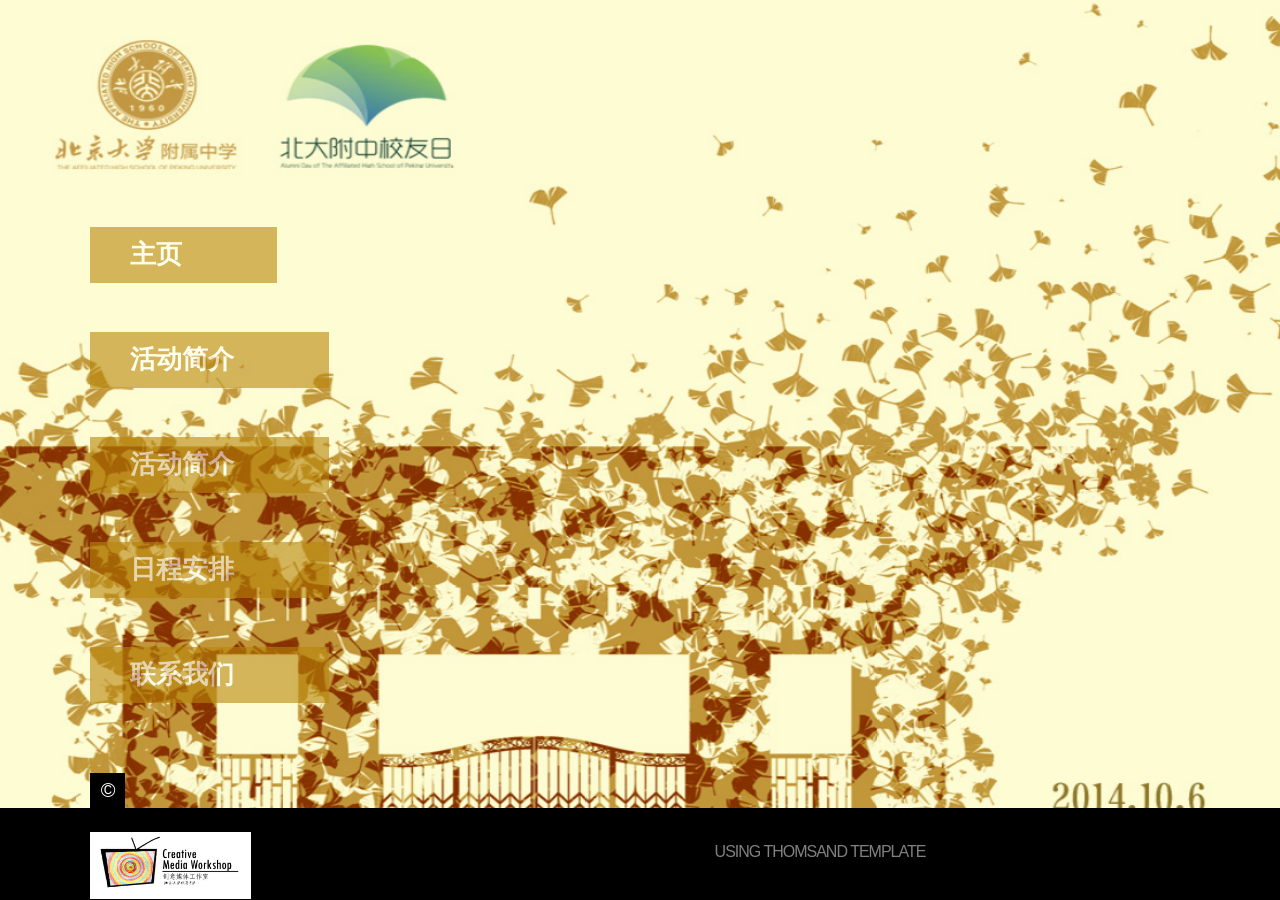
==== commit 8e52713d: "last" ====
--- a/index.html
+++ b/index.html
@@ -1,7 +1,7 @@
 <!DOCTYPE html>
 <html lang="en">
 	<head>
-		<title></title>
+		<title>北大附中校友日 | 2014</title>
 		<meta charset="utf-8">
 		<link rel="stylesheet" href="css/reset.css" type="text/css" media="all">
 		<link rel="stylesheet" href="css/layout.css" type="text/css" media="all">
@@ -37,8 +37,8 @@
 						<nav>
 							<ul id="menu">
 								<li><a href="#!/page_Home"><span></span><strong>主页</strong></a></li>
-								<li><a href="#!/page_About"><span></span><strong>关于</strong></a></li>
-								<li><a href="#!/page_Portfolio"><span></span><strong>活动简介</strong></a></li>
+								<li><a href="#!/page_Intro"><span></span><strong>活动简介</strong></a></li>
+								<li><a href="#!/page_Intro2"><span></span><strong>活动简介</strong></a></li>
 								<li><a href="#!/page_Services"><span></span><strong>日程安排</strong></a></li>
 								<li><a href="#!/page_Contact"><span></span><strong>联系我们</strong></a></li>
 							</ul>
@@ -52,319 +52,162 @@
 								<div class="box1">
 									<div class="inner">
 										<a href="#" class="close" data-type="close"><span></span></a>
-										<div class="wrapper pad_bot1">
-											<div class="col1 pad_left1">
-												<h2>重要日程安排</h2>
-												<div class="wrapper">
-													<span class="date"><strong>25</strong><span>9月</span></span>
-													<div class="col2">
-														<p class="pad_bot2 color1"><strong>登记姓名</strong></p>
-														<p>请注意</p>
-													</div>
-												</div>
-												<div class="wrapper">
-													<span class="date"><strong>22</strong><span>9月</span></span>
-													<div class="col2">
-														<p class="pad_bot2 color1"><strong>模拟希悦选课</strong></p>
-														<p class="pad_bot1">This template has several pages: <a href="#!/page_Home">Home Page</a>, <a href="#!/page_About">About</a>, <a href="#!/page_Portfolio">Portfolio</a>, <a href="#!/page_Services">My Services</a>, <a href="#!/page_Contact">Contact</a> (note that contact us form – doesn’t work).</p>
-													</div>
-												</div>
-												<a href="#!/page_Services" class="button1"><span></span><strong>Read More</strong></a>
+										<h4>第三届北大附中校友日</h4>
+										<div class="wrapper">
+											<p class="color1 pad_bot2"><strong>校友日简介</strong></p>
+											<p>北大附中校友日即北京大学附属中学校友返校日——每年10月</p>
+											<p>6日，北大附中面对全部校友开放。意在为校友提供回校看望</p>
+											<p>老师、同学团聚和与在校生交流的机会，目前已连续成功举办两</p>
+											<p>届。今年10月6日第三届北大附中校友日主题为“又是银杏叶黄</p>
+											<p>时”：银杏叶黄，再听一节最喜欢的课、再与旧时伙伴打一场球
+											<p>赛、再到食堂吃一顿午餐；银杏又黄，看看注册社团的最新发展</p>
+											<p>、猜猜书院logo背后的含义、听听新一届学长团的理念与感动....</p>
+										</div>
+										<p class="color1 pad_bot3"></p>
+										<p class="color1 pad_bot3">往届回顾</p>
+											<p>--->2012年第一届校友日以类似嘉年华的形式，进行了黑匣子和中庭的揭幕仪式等活动，第一次让各界知道了10月6日是北大附中校友返校的日子。</p>
+											<p>--->2013年第二届校友日纪念了拥有悠久历史但因校园规划被拆除的体育馆，同时诚挚邀请校友加入北大附中校友会并积极推广附中文化。</p>
+									</div>
+								</div>
+							</li>
+							
+							<li id="page_Intro">
+								<div class="box1">
+									<div class="inner">
+										<a href="#" class="close" data-type="close"><span></span></a>
+										<h2>活动简介</h2>
+										<div class="wrapper pad_bot1">
+											<figure class="left marg_right1"><a href="images/shetuan.jpeg" class="lightbox-image" data-type="prettyPhoto[group2]"><span></span><img src="images/shetuan-s.jpeg" alt=""></a></figure>
+											<p class="color1 pad_bot2"><strong>10:00:校友入校及社团宣传</strong></p>
+											<h5>&nbsp;&nbsp;&nbsp;&nbsp;&nbsp;&nbsp;&nbsp;校友从南门进入学校，就能看见教学楼、宿舍楼及篮球场，听见在校生交谈发出的笑声，加上各个社团的介绍宣传。这些无不把人带入浓郁的回忆中，也能看出学校各方面的发展情况。</h5>
+										</div>
+										<div class="wrapper pad_bot2">
+											<figure class="left marg_right1"><a href="images/shuyuan.JPG" class="lightbox-image" data-type="prettyPhoto[group2]"><span></span><img src="images/house-s.jpg" alt=""></a></figure>
+											<p class="color1 pad_bot2"><strong>[中庭&西楼大厅]10:30~~11:00:书院logo揭幕仪式及荣誉书院的成员招募</strong></p>
+											<h5>&nbsp;&nbsp;&nbsp;&nbsp;&nbsp;&nbsp;&nbsp;紧接着，你们可以光临中庭加入一个自己青睐的书院。来自7个书院的在校生将会制作精美的纪念品，并向你们宣传自己书院的独特文化。在这一环节中，毕业生和在校生将有充足的时间面对面交流，我们也将公开</h5>
+											<h5 id="pleaseup">招募书院荣誉成员。10:30-11:00在西楼大厅，我们将迎来这次校友日最隆重的活动——书院徽章揭幕仪式。王铮校长将会为校友日致辞，并掀开书院徽章的神秘面纱。我们十分好奇你们对我们的“书院制”有什么样的看法，我们的书院在你们眼中又有着什么样的闪光点？加入我们吧，一起传承附中文化！</h5>
+										</div>
+										<div class="wrapper pad_bot1">
+											<figure class="left marg_right1"><a href="images/tescher.jpg" class="lightbox-image" data-type="prettyPhoto[group2]"><span></span><img src="images/teacher-s.jpg" alt=""></a></figure>
+											<p class="color1 pad_bot2"><strong>[西楼]11:00~~12：00:经典课程回顾</strong></p>
+											<h5>&nbsp;&nbsp;&nbsp;&nbsp;&nbsp;&nbsp;&nbsp;带领校友们重温高中时代温馨的课堂氛围。韩校老师的历史课，王来宁老师的中文课，人物、场景都不曾改变，变得只有一届届学生从陌生到熟悉到不舍。老师永远在这里守护着在校生们，辛勤毫不懈怠地工作。老师也永远在这里盼着校友们回来，看这桃李满天下。</h5>
+											<h5 id="mustright">所谓良师益友，这便是良师环节。</h5>
+										</div>
+										<div class="wrapper pad_bot1">
+											<figure class="left marg_right1"><a href="images/music.jpeg" class="lightbox-image" data-type="prettyPhoto[group2]"><span></span><img src="images/yuedui-s.jpeg" alt=""></a></figure>
+											<p class="color1 pad_bot2"><strong>[食堂&篮球场]12:00~~14:00在空地将会有乐队演出</strong></p>
+											<h5>&nbsp;&nbsp;&nbsp;&nbsp;&nbsp;&nbsp;&nbsp;校友从南门进入学校，就能看见教学楼、宿舍楼及篮球场，听见在校生交谈发出的笑声，加上各个社团的介绍宣传。这些无不把人带入浓郁的回忆中，也能看出学校各方面的发展情况。</h5>
+										</div>
+										<a href="#!/page_Intro2" class="button1" id="pleaseup"><span></span><strong>更多活动</strong></a>
+									</div>
+								</div>
+							</li>
+							<li id="page_Intro2">
+								<div class="box1">
+									<div class="inner">
+										<a href="#" class="close" data-type="close"><span></span></a>
+										<h2>活动简介</h2>
+										<div class="wrapper pad_bot1">
+											<figure class="left marg_right1"><a href="images/basketball.jpg" class="lightbox-image" data-type="prettyPhoto[group2]"><span></span><img src="images/basketball-s.jpg" alt=""></a></figure>
+											<p class="color1 pad_bot2"><strong>[篮球场&南楼小剧场]14:00~~15:00:篮球友谊赛和中心社团演出。</strong></p>
+											<h5>&nbsp;&nbsp;&nbsp;&nbsp;&nbsp;&nbsp;&nbsp;想必校友们也曾参加过或观看过篮球赛，篮球场的这个时段，是个能让校友们重新聚在一起切磋球技的好时刻。以往的精彩能再一次上演，以往的遗憾能得以弥补，还有什么地方比在这里更亲切更舒心呢？良师益</h5>
+											<h5 id="mustright3">友，益友环节也来源于此。中心社团无伴奏人声合唱团和国乐社的演出尽在南楼小剧场，在这里，校友们能感受到北大附中青春洋溢的社团文化，在校生们的努力成果也在这里充分呈现。</h5>
+										</div>
+										<div class="wrapper pad_bot1">
+											<figure class="left marg_right1"><a href="images/dance.jpg" class="lightbox-image" data-type="prettyPhoto[group2]"><span></span><img src="images/blackcase.jpg" alt=""></a></figure>
+											<p class="color1 pad_bot2"><strong>[黑匣子]15:00~~16:30:注册社团演出</strong></p>
+											<h5>&nbsp;&nbsp;&nbsp;&nbsp;&nbsp;&nbsp;&nbsp;黑匣子从15:00开始进行长达一个半小时的注册社团演出，包括街舞社、独唱团、混音社的表演令人目不暇接。仿佛来到个与世隔绝的地方，专业的灯光音响，带校友们再次体验附中学生的独特个性。当然这一环
+											<h5 id="mustright">节也少不了积极参与的毕业校友们，比起在校生的青涩，他们更成熟稳重有实力。</h5>
+										</div>
+										<div class="wrapper pad_bot1">
+											<figure class="left marg_right1"><a href="images/dalton.png" class="lightbox-image" data-type="prettyPhoto[group2]"><span></span><img src="images/nanlou.png" alt=""></a></figure>
+											<p class="color1 pad_bot2"><strong>[南楼大厅]16:30~~17:30:历届学长团成员故事分享</strong></p>
+											<h5>&nbsp;&nbsp;&nbsp;&nbsp;&nbsp;&nbsp;&nbsp;作为北京唯一拥有学长团的学校，总共六届的学长团是附中的特色。你还曾记得你的学长团都有谁吗？你还曾记得你的同学有谁也跃跃欲试最终成为一名学长团成员吗？亦或是，你就是学长团的一份子？六届学长团成员在这次校友日</h5>
+											<h5 id="mustright2">能都聚到一起，分享那时的经历与心境。</h5>
+										</div>
+										<a href="#!/page_Intro" class="button1"><span></span><strong>返回前页</strong></a>
+									</div>
+								</div>
+							</li>
+							<li id="page_Services">
+								<div class="box1">
+									<div class="inner">
+										<a href="#" class="close" data-type="close"><span></span></a>
+										<h2>日程安排</h2>
+										<div class="wrapper pad_bot3">
+											<span class="date"><strong>10:00</strong><span>上午</span></span>
+												<div class="col22">
+													<p class="pad_bot22 color1"><strong>校友入校、社团宣传</strong></p>
+													<p class="pad_bot22">场地:南门、主干道</p>
+												</div>
+										</div>
+										  <div class="clearfix"></div> 
+										<div class="wrapper pad_bot3">
+											<span class="date"><strong>10:30</strong><span>上午</span></span>
+												<div class="col22">
+													<p class="pad_bot22 color1"><strong>王铮校长致词，书院徽章揭幕仪式</strong></p>
+													<p class="pad_bot22">场地:西楼大厅</p>
+													<p class="pad_bot22 color1"><strong>书院宣传及荣誉书院成员招募</strong></p>
+													<p class="pad_bot22">场地:中庭</p>
+												</div>
+										</div> 
+										<div class="clearfix"></div>
+										<div class="wrapper pad_bot3">
+											<span class="date"><strong>11:00</strong><span>上午</span></span>
+												<div class="col22">
+													<p class="pad_bot22 color1"><strong>经典课程回顾</strong></p>
+													<p class="pad_bot22">场地:西楼</p>
+												</div>
+										</div>
+										<div class="clearfix"></div> 
+										<div class="wrapper pad_bot3">
+											<span class="date"><span>下午</span><strong>14:00</strong></span>
+												<div class="col22">
+													<p class="pad_bot22 color1"><strong>中心社团演出</strong></p>
+													<p class="pad_bot22">场地:南楼小剧场</p>
+													<p class="pad_bot22 color1"><strong>篮球友谊赛</strong></p>
+													<p class="pad_bot22">场地:篮球场</p>
+												</div>
+										</div>
+										<div class="clearfix"></div> 
+										<div class="wrapper pad_bot3">
+											<span class="date"><strong>15:00</strong><span>下午</span></span>
+												<div class="col22">
+													<p class="pad_bot22 color1"><strong>注册社团演出</strong></p>
+													<p class="pad_bot22">场地:黑匣子</p>
+												</div>
+										</div>
+										<div class="clearfix"></div> 
+										<div class="wrapper pad_bot3">
+											<span class="date"><span>下午</span><strong>16:30</strong></span>
+												<div class="col22">
+													<p class="pad_bot22 color1"><strong>历届学长团成员故事分享</strong></p>
+													<p class="pad_bot22">场地:南楼大厅</p>
+												</div>
+										</div>
+										<a href="#!/page_More" class="button1"><span></span><strong>了解更多</strong></a>
+									</div>
+								</div>
+							</li>
+							<li id="page_Contact">
+								<div class="box1">
+									<div class="inner">
+										<a href="#" class="close" data-type="close"><span></span></a>
+										<div class="wrapper">
+											<div >
+												<h2>联系我们：</h2>
+												<p>第三届北大附中校友日，期待你们回家:) </p>
+												<p>报名方式：</p>
+												<p><a target="_blank" href="http://www.huodongxing.com/event/6246913359400">http://www.huodongxing.com/event/6246913359400</a></p>
+												<img class="pad_bot3" src="images/promote.png">
+												<p>校友卡办理:</p>
+												<p><a target="_blank" href="http://xiaoyou.pkuschool.edu.cn">xiaoyou.pkuschool.edu.cn</a></p>
+												<p>邮箱：xiaoyouri@pkuschool.edu.cn</p>	
+												<p>联系电话：010-010-58751210</p>
+												<p>地址：北京市，海淀区，大泥湾路</p>	
+												<img src="images/1.png" width="40%" id="imgcn">
 											</div>
 										</div>
-										<h2>北大附中校友日</h2>
-										<div class="wrapper">
-											<figure class="left marg_right1"><img src="images/page1_img2.jpg" alt=""></figure>
-											<p class="color1 pad_bot2"><strong>Dereos accusamus dignis simos</strong></p>
-											<p>Ducimus blanditiis praesentium voluatum molestias excepturi sint occaecati cupiditate non provident, similique sunt in culpa qui officia deserunt mollitia animimolestiae non recusandae. Itaque earum rerum hic tenetur a sapiente delectus, ut aut reiciendis voluptatibus maiores alias consequatur a, id est laborum et dolorum fuga.</p>
-										</div>
-										<p class="color1 pad_bot3">Nobis est eligendi optio cumque nihil impedit quo minus id quod maxime placeat facere possimus, omnis voluptas assumenda est, omnis dolor repellendus:</p>
-										<ul class="list1 pad_bot1">
-											<li><a href="#">Temporibus autem quibusdam et aut officiis debitis aut rerum</a></li>
-											<li><a href="#">Necessitatibus saepe eveniet ut et voluptates repudiandae sint et molestiae</a></li>
-											<li><a href="#">Gon recusandae. Itaque earum rerum hic tenetur a sapiente delectus</a></li>
-										</ul>
-										<a href="#!/page_More" class="button1"><span></span><strong>Read More</strong></a>
-									</div>
-								</div>
-							</li>
-							<li id="page_About">
-								<div class="box1">
-									<div class="inner">
-										<a href="#" class="close" data-type="close"><span></span></a>
-										<h2>My Bio</h2>
-										<div class="wrapper">
-											<figure class="left marg_right1"><img src="images/page2_img1.jpg" alt=""></figure>
-											<p class="color1 pad_bot2"><strong>Excepturi sint occaecati</strong></p>
-											<p>Cupiditate noprovident similique sunt in culpa qui officia deserunt mollitia animi, id est laborum et dolorum fuga. Et harum quidem rerum facilis est et expedita distinctio. Nam libero tempore, cum soluta nobis est eligendi optio cumque nihil impedit quo minus id quod maxime placeat facere possimus, omnis voluptas assumenda est, omnis dolor repellendus. Temporibus autem quibusdam et aut officiis debitis aut rerum necessitatibus saepe eveniet ut et voluptates repudiandae sint et molestiae non recusandae. Itaque earum rerum hic tenetur a sapiente delectus, ut aut reiciendis voluptatibus maiores.</p>
-										</div>
-										<p class="pad_bot1">At vero eos et accusamus et iusto odio dignissimos ducimus qui blanditiis praesentium voluptatum deleniti atque corrupti quos dolores et quas molestias excepturi sint occaecati cupiditate non provident, similique sunt in culpa qui officia deserunt mollitia animi, id est laborum et dolorum fuga. Et harum quidem rerum facilis est et expedita distinctio. Nam libero tempore, cum soluta nobis est eligendi optio cumque nihil impedit quo minus id quod maxime placeat facere possimus, omnis voluptas assumenda est, omnis dolor repellendus.</p>
-										<h2>My Interests</h2>
-										<ul class="list2 pad_bot1">
-											<li><a href="#">Temporibus autem quibusdam et aut officiis debitis aut rerum</a></li>
-											<li><a href="#">Necessitatibus saepe eveniet ut et voluptates repudiandae sint et molestiae</a></li>
-											<li><a href="#">Gon recusandae taque earum rerum hic tenetur a sapiente delectus</a></li>
-											<li><a href="#">Aut reiciendis voluptatibus maiores alias consequatur</a></li>
-											<li><a href="#">Aut perferendis doloribus asperiores eveniet et voluptates repudiandae</a></li>
-											<li><a href="#">Sed ut perspiciatis unde omnis iste natus error sit voluptatem</a></li>
-										</ul>
-										<a href="#!/page_More" class="button1"><span></span><strong>Read More</strong></a>
-									</div>
-								</div>
-							</li>
-							<li id="page_Portfolio">
-								<div class="box1">
-									<div class="inner">
-										<a href="#" class="close" data-type="close"><span></span></a>
-										<div class="wrapper tabs">
-											<div class="col1">
-												<h2>Categories</h2>
-												<ul class="nav">
-													<li class="selected"><a href="#Fashion"><span></span><strong>Fashion</strong></a></li>
-													<li><a href="#Objects"><span></span><strong>3D Objects</strong></a></li>
-													<li><a href="#Wedding"><span></span><strong>Wedding</strong></a></li>
-													<li><a href="#Reportage"><span></span><strong>Reportage</strong></a></li>
-													<li><a href="#Advertising"><span></span><strong>Advertising</strong></a></li>
-													<li><a href="#Portrait"><span></span><strong>Portrait</strong></a></li>
-												</ul>
-											</div>
-											<div class="col2 pad_left1">
-												<div class="tab-content" id="Fashion">
-													<h2>Fashion</h2>
-													<div class="wrapper">
-														<figure class="left marg_right1"><a href="images/big_img1.jpg" class="lightbox-image" data-type="prettyPhoto[group2]"><span></span><img src="images/page3_img1.jpg" alt=""></a></figure>
-														<figure class="left"><a href="images/big_img2.jpg" class="lightbox-image" data-type="prettyPhoto[group2]"><span></span><img src="images/page3_img2.jpg" alt=""></a></figure>
-													</div>
-													<div class="wrapper">
-														<figure class="left marg_right1"><a href="images/big_img3.jpg" class="lightbox-image" data-type="prettyPhoto[group2]"><span></span><img src="images/page3_img3.jpg" alt=""></a></figure>
-														<figure class="left"><a href="images/big_img4.jpg" class="lightbox-image" data-type="prettyPhoto[group2]"><span></span><img src="images/page3_img4.jpg" alt=""></a></figure>
-													</div>
-													<div class="wrapper">
-														<figure class="left marg_right1"><a href="images/big_img5.jpg" class="lightbox-image" data-type="prettyPhoto[group2]"><span></span><img src="images/page3_img5.jpg" alt=""></a></figure>
-														<figure class="left"><a href="images/big_img6.jpg" class="lightbox-image" data-type="prettyPhoto[group2]"><span></span><img src="images/page3_img6.jpg" alt=""></a></figure>
-													</div>
-													<div class="wrapper">
-														<figure class="left marg_right1"><a href="images/big_img7.jpg" class="lightbox-image" data-type="prettyPhoto[group2]"><span></span><img src="images/page3_img7.jpg" alt=""></a></figure>
-														<figure class="left"><a href="images/big_img8.jpg" class="lightbox-image" data-type="prettyPhoto[group2]"><span></span><img src="images/page3_img8.jpg" alt=""></a></figure>
-													</div>
-													<div class="wrapper">
-														<figure class="left marg_right1"><a href="images/big_img9.jpg" class="lightbox-image" data-type="prettyPhoto[group2]"><span></span><img src="images/page3_img9.jpg" alt=""></a></figure>
-														<figure class="left"><a href="images/big_img10.jpg" class="lightbox-image" data-type="prettyPhoto[group2]"><span></span><img src="images/page3_img10.jpg" alt=""></a></figure>
-													</div>
-												</div>
-												<div class="tab-content" id="Objects">
-													<h2>3D Objects</h2>
-													<div class="wrapper">
-														<figure class="left marg_right1"><a href="images/big_img3.jpg" class="lightbox-image" data-type="prettyPhoto[group1]"><span></span><img src="images/page3_img3.jpg" alt=""></a></figure>
-														<figure class="left"><a href="images/big_img4.jpg" class="lightbox-image" data-type="prettyPhoto[group1]"><span></span><img src="images/page3_img4.jpg" alt=""></a></figure>
-													</div>
-													<div class="wrapper">
-														<figure class="left marg_right1"><a href="images/big_img5.jpg" class="lightbox-image" data-type="prettyPhoto[group1]"><span></span><img src="images/page3_img5.jpg" alt=""></a></figure>
-														<figure class="left"><a href="images/big_img6.jpg" class="lightbox-image" data-type="prettyPhoto[group1]"><span></span><img src="images/page3_img6.jpg" alt=""></a></figure>
-													</div>
-													<div class="wrapper">
-														<figure class="left marg_right1"><a href="images/big_img7.jpg" class="lightbox-image" data-type="prettyPhoto[group1]"><span></span><img src="images/page3_img7.jpg" alt=""></a></figure>
-														<figure class="left"><a href="images/big_img8.jpg" class="lightbox-image" data-type="prettyPhoto[group1]"><span></span><img src="images/page3_img8.jpg" alt=""></a></figure>
-													</div>
-													<div class="wrapper">
-														<figure class="left marg_right1"><a href="images/big_img9.jpg" class="lightbox-image" data-type="prettyPhoto[group1]"><span></span><img src="images/page3_img9.jpg" alt=""></a></figure>
-														<figure class="left"><a href="images/big_img10.jpg" class="lightbox-image" data-type="prettyPhoto[group1]"><span></span><img src="images/page3_img10.jpg" alt=""></a></figure>
-													</div>
-													<div class="wrapper">
-														<figure class="left marg_right1"><a href="images/big_img1.jpg" class="lightbox-image" data-type="prettyPhoto[group1]"><span></span><img src="images/page3_img1.jpg" alt=""></a></figure>
-														<figure class="left"><a href="images/big_img2.jpg" class="lightbox-image" data-type="prettyPhoto[group1]"><span></span><img src="images/page3_img2.jpg" alt=""></a></figure>
-													</div>
-												</div>
-												<div class="tab-content" id="Wedding">
-													<h2>Wedding</h2>
-													<div class="wrapper">
-														<figure class="left marg_right1"><a href="images/big_img5.jpg" class="lightbox-image" data-type="prettyPhoto[group3]"><span></span><img src="images/page3_img5.jpg" alt=""></a></figure>
-														<figure class="left"><a href="images/big_img6.jpg" class="lightbox-image" data-type="prettyPhoto[group3]"><span></span><img src="images/page3_img6.jpg" alt=""></a></figure>
-													</div>
-													<div class="wrapper">
-														<figure class="left marg_right1"><a href="images/big_img7.jpg" class="lightbox-image" data-type="prettyPhoto[group3]"><span></span><img src="images/page3_img7.jpg" alt=""></a></figure>
-														<figure class="left"><a href="images/big_img8.jpg" class="lightbox-image" data-type="prettyPhoto[group3]"><span></span><img src="images/page3_img8.jpg" alt=""></a></figure>
-													</div>
-													<div class="wrapper">
-														<figure class="left marg_right1"><a href="images/big_img9.jpg" class="lightbox-image" data-type="prettyPhoto[group3]"><span></span><img src="images/page3_img9.jpg" alt=""></a></figure>
-														<figure class="left"><a href="images/big_img10.jpg" class="lightbox-image" data-type="prettyPhoto[group3]"><span></span><img src="images/page3_img10.jpg" alt=""></a></figure>
-													</div>
-													<div class="wrapper">
-														<figure class="left marg_right1"><a href="images/big_img1.jpg" class="lightbox-image" data-type="prettyPhoto[group3]"><span></span><img src="images/page3_img1.jpg" alt=""></a></figure>
-														<figure class="left"><a href="images/big_img2.jpg" class="lightbox-image" data-type="prettyPhoto[group3]"><span></span><img src="images/page3_img2.jpg" alt=""></a></figure>
-													</div>
-													<div class="wrapper">
-														<figure class="left marg_right1"><a href="images/big_img3.jpg" class="lightbox-image" data-type="prettyPhoto[group3]"><span></span><img src="images/page3_img3.jpg" alt=""></a></figure>
-														<figure class="left"><a href="images/big_img4.jpg" class="lightbox-image" data-type="prettyPhoto[group3]"><span></span><img src="images/page3_img4.jpg" alt=""></a></figure>
-													</div>
-												</div>
-												<div class="tab-content" id="Reportage">
-													<h2>Reportage</h2>
-													<div class="wrapper">
-														<figure class="left marg_right1"><a href="images/big_img7.jpg" class="lightbox-image" data-type="prettyPhoto[group4]"><span></span><img src="images/page3_img7.jpg" alt=""></a></figure>
-														<figure class="left"><a href="images/big_img8.jpg" class="lightbox-image" data-type="prettyPhoto[group4]"><span></span><img src="images/page3_img8.jpg" alt=""></a></figure>
-													</div>
-													<div class="wrapper">
-														<figure class="left marg_right1"><a href="images/big_img9.jpg" class="lightbox-image" data-type="prettyPhoto[group4]"><span></span><img src="images/page3_img9.jpg" alt=""></a></figure>
-														<figure class="left"><a href="images/big_img10.jpg" class="lightbox-image" data-type="prettyPhoto[group4]"><span></span><img src="images/page3_img10.jpg" alt=""></a></figure>
-													</div>
-													<div class="wrapper">
-														<figure class="left marg_right1"><a href="images/big_img1.jpg" class="lightbox-image" data-type="prettyPhoto[group4]"><span></span><img src="images/page3_img1.jpg" alt=""></a></figure>
-														<figure class="left"><a href="images/big_img2.jpg" class="lightbox-image" data-type="prettyPhoto[group4]"><span></span><img src="images/page3_img2.jpg" alt=""></a></figure>
-													</div>
-													<div class="wrapper">
-														<figure class="left marg_right1"><a href="images/big_img3.jpg" class="lightbox-image" data-type="prettyPhoto[group4]"><span></span><img src="images/page3_img3.jpg" alt=""></a></figure>
-														<figure class="left"><a href="images/big_img4.jpg" class="lightbox-image" data-type="prettyPhoto[group4]"><span></span><img src="images/page3_img4.jpg" alt=""></a></figure>
-													</div>
-													<div class="wrapper">
-														<figure class="left marg_right1"><a href="images/big_img5.jpg" class="lightbox-image" data-type="prettyPhoto[group4]"><span></span><img src="images/page3_img5.jpg" alt=""></a></figure>
-														<figure class="left"><a href="images/big_img6.jpg" class="lightbox-image" data-type="prettyPhoto[group4]"><span></span><img src="images/page3_img6.jpg" alt=""></a></figure>
-													</div>
-												</div>
-												<div class="tab-content" id="Advertising">
-													<h2>Advertising</h2>
-													<div class="wrapper">
-														<figure class="left marg_right1"><a href="images/big_img9.jpg" class="lightbox-image" data-type="prettyPhoto[group5]"><span></span><img src="images/page3_img9.jpg" alt=""></a></figure>
-														<figure class="left"><a href="images/big_img10.jpg" class="lightbox-image" data-type="prettyPhoto[group5]"><span></span><img src="images/page3_img10.jpg" alt=""></a></figure>
-													</div>
-													<div class="wrapper">
-														<figure class="left marg_right1"><a href="images/big_img1.jpg" class="lightbox-image" data-type="prettyPhoto[group5]"><span></span><img src="images/page3_img1.jpg" alt=""></a></figure>
-														<figure class="left"><a href="images/big_img2.jpg" class="lightbox-image" data-type="prettyPhoto[group5]"><span></span><img src="images/page3_img2.jpg" alt=""></a></figure>
-													</div>
-													<div class="wrapper">
-														<figure class="left marg_right1"><a href="images/big_img3.jpg" class="lightbox-image" data-type="prettyPhoto[group5]"><span></span><img src="images/page3_img3.jpg" alt=""></a></figure>
-														<figure class="left"><a href="images/big_img4.jpg" class="lightbox-image" data-type="prettyPhoto[group5]"><span></span><img src="images/page3_img4.jpg" alt=""></a></figure>
-													</div>
-													<div class="wrapper">
-														<figure class="left marg_right1"><a href="images/big_img5.jpg" class="lightbox-image" data-type="prettyPhoto[group5]"><span></span><img src="images/page3_img5.jpg" alt=""></a></figure>
-														<figure class="left"><a href="images/big_img6.jpg" class="lightbox-image" data-type="prettyPhoto[group5]"><span></span><img src="images/page3_img6.jpg" alt=""></a></figure>
-													</div>
-													<div class="wrapper">
-														<figure class="left marg_right1"><a href="images/big_img7.jpg" class="lightbox-image" data-type="prettyPhoto[group5]"><span></span><img src="images/page3_img7.jpg" alt=""></a></figure>
-														<figure class="left"><a href="images/big_img8.jpg" class="lightbox-image" data-type="prettyPhoto[group5]"><span></span><img src="images/page3_img8.jpg" alt=""></a></figure>
-													</div>
-												</div>
-												<div class="tab-content" id="Portrait">
-													<h2>Portrait</h2>
-													<div class="wrapper">
-														<figure class="left marg_right1"><a href="images/big_img1.jpg" class="lightbox-image" data-type="prettyPhoto[group6]"><span></span><img src="images/page3_img1.jpg" alt=""></a></figure>
-														<figure class="left"><a href="images/big_img2.jpg" class="lightbox-image" data-type="prettyPhoto[group6]"><span></span><img src="images/page3_img2.jpg" alt=""></a></figure>
-													</div>
-													<div class="wrapper">
-														<figure class="left marg_right1"><a href="images/big_img3.jpg" class="lightbox-image" data-type="prettyPhoto[group6]"><span></span><img src="images/page3_img3.jpg" alt=""></a></figure>
-														<figure class="left"><a href="images/big_img4.jpg" class="lightbox-image" data-type="prettyPhoto[group6]"><span></span><img src="images/page3_img4.jpg" alt=""></a></figure>
-													</div>
-													<div class="wrapper">
-														<figure class="left marg_right1"><a href="images/big_img5.jpg" class="lightbox-image" data-type="prettyPhoto[group6]"><span></span><img src="images/page3_img5.jpg" alt=""></a></figure>
-														<figure class="left"><a href="images/big_img6.jpg" class="lightbox-image" data-type="prettyPhoto[group6]"><span></span><img src="images/page3_img6.jpg" alt=""></a></figure>
-													</div>
-													<div class="wrapper">
-														<figure class="left marg_right1"><a href="images/big_img7.jpg" class="lightbox-image" data-type="prettyPhoto[group6]"><span></span><img src="images/page3_img7.jpg" alt=""></a></figure>
-														<figure class="left"><a href="images/big_img8.jpg" class="lightbox-image" data-type="prettyPhoto[group6]"><span></span><img src="images/page3_img8.jpg" alt=""></a></figure>
-													</div>
-													<div class="wrapper">
-														<figure class="left marg_right1"><a href="images/big_img9.jpg" class="lightbox-image" data-type="prettyPhoto[group6]"><span></span><img src="images/page3_img9.jpg" alt=""></a></figure>
-														<figure class="left"><a href="images/big_img10.jpg" class="lightbox-image" data-type="prettyPhoto[group6]"><span></span><img src="images/page3_img10.jpg" alt=""></a></figure>
-													</div>
-												</div>
-											</div>
-										</div>
-									</div>
-								</div>
-							</li>
-							<li id="page_Services">
-								<div class="box1">
-									<div class="inner">
-										<a href="#" class="close" data-type="close"><span></span></a>
-										<div class="wrapper pad_bot3">
-											<h2>Services</h2>
-											<div class="col1">
-												<ul class="list2">
-													<li><a href="#">Temporibus autem quibusdam etaut</a></li>
-													<li><a href="#">Necessitatibus saepe eveniet</a></li>
-													<li><a href="#">Uteautem volupttes repudiandae molestiae</a></li>
-													<li><a href="#">Gon recusandae taque earum rerum</a></li>
-													<li><a href="#">Auteiciendis voluptatibus maiores</a></li>
-												</ul>
-											</div>
-											<div class="col1 pad_left1">
-												<ul class="list2">
-													<li><a href="#">Eveniet et voluptates repudiandae</a></li>
-													<li><a href="#">Sed ut perspiciatis unde omnis iste natus </a></li>
-													<li><a href="#">Accusantium doloremque laudantium </a></li>
-													<li><a href="#">Eaque ipsa quae ab illo inventore veritatis </a></li>
-													<li><a href="#">Beatae vitae dictsunt explicabo</a></li>
-												</ul>
-											</div>
-										</div>
-										<h2>About My Works</h2>
-										<div class="wrapper pad_bot3">
-											<figure class="left marg_right1"><img src="images/page4_img1.jpg" alt=""></figure>
-											<p class="color1 pad_bot2"><strong>Abour Recent Exhibition</strong></p>
-											<p>Cupiditate noprovident similique sunt in culpa qui officia deserunt mollitia animi, id est laborum et dolorum fuga. Et harum quidem rerum facilis est et expedita distinctio. Nam libero tempore, cum soluta nobis est eligendi optio cumque nihil impedit quo minus id quod maxime placeat facere possimus, omnis voluptas.</p>
-										</div>
-										<div class="wrapper pad_bot3">
-											<figure class="left marg_right1"><img src="images/page4_img2.jpg" alt=""></figure>
-											<p class="color1 pad_bot2"><strong>New Tecnologies</strong></p>
-											<p>At vero eos et accusamus et iusto odio dignissimos ducimus qui blanditiis praesentium voluptatum deleniti atque corrupti quos dolores et quas molestias excepturi sint occaecati cupiditate non provident, similique sunt in culpa qui officia deserunt mollitia animi, id est laborum et dolorum fuga.</p>
-										</div>
-										<div class="wrapper">
-											<figure class="left marg_right1"><img src="images/page4_img3.jpg" alt=""></figure>
-											<p class="color1 pad_bot2"><strong>Creative Ideas</strong></p>
-											<p>Temporibus autem quibusdam et aut officiis debitis aut rerum necessitatibus saepe eveniet ut et aut officiis debitis aut rerum necessitatibus saepe eveniet ut et voluptates repudiandae sint et ident, similique sunt in culpa qui officia deserunt mollitia animi, id est laborum et dolorum fuga. Et voluptates repudiandae sint et molestiae.</p>
-										</div>
-									</div>
-								</div>
-							</li>
-							<li id="page_Contact">
-								<div class="box1">
-									<div class="inner">
-										<a href="#" class="close" data-type="close"><span></span></a>
-										<div class="wrapper">
-											<div class="col1">
-												<h2>Contact Info</h2>
-												<p>Thom Sander</p>
-												8901 Marmora Road, Glasgow, D04 89GR<br>
-												<p class="cols">Telephone:<br>
-														Fax:<br>
-														Email:</p>
-												<p>+1 959 603 6035<br>
-														+1 504 889 9898<br>
-														<a href="mailto:" class="link1">mail@thomsander.com</a></p>
-												9863 Mill Road, Cambridge, MG09 99HT<br>
-												<p class="cols">Telephone:<br>
-														Fax:<br>
-														Email:</p>
-												<p>+1 959 603 6035<br>
-														+1 504 889 9898<br>
-														<a href="mailto:" class="link1">mail@thomsander.com</a></p>
-											</div>
-											<div class="col1 pad_left1">
-												<h2>Our Location</h2>
-											</div>
-										</div>
-										<h2>Contact Form</h2>
-										<form id="ContactForm">
-											<div>
-												<div  class="wrapper">
-													<span>Full Name:</span>
-													<input type="text" class="input" >
-												</div>
-												<div  class="wrapper">
-													<span>E-mail:</span>
-													<input type="text" class="input" >
-												</div>
-												<div  class="textarea_box">
-													<span>Message:</span>
-													<textarea name="textarea" cols="1" rows="1"></textarea>
-												</div>
-												<div class="wrapper">
-													<span>&nbsp;</span>
-													<a href="#" class="button1" onClick="document.getElementById('ContactForm').reset()"><span></span><strong>Clear</strong></a>
-													<a href="#" class="button1" onClick="document.getElementById('ContactForm').submit()"><span></span><strong>Send</strong></a>
-												</div>
-											</div>
-										</form>
 									</div>
 								</div>
 							</li>
@@ -373,22 +216,29 @@
 									<div class="inner">
 										<a href="#" class="close" data-type="close"><span></span></a>
 
-										<h2>Read more</h2>
-										<div class="wrapper pad_bot3">
-											<figure class="left marg_right1"><img src="images/page4_img1.jpg" alt=""></figure>
-											<p class="color1 pad_bot2"><strong>Et harum quidem rerum</strong></p>
-											<p>Cupiditate noprovident similique sunt in culpa qui officia deserunt mollitia animi, id est laborum et dolorum fuga. Et harum quidem rerum facilis est et expedita distinctio. Nam libero tempore, cum soluta nobis est eligendi optio cumque nihil impedit quo minus id quod maxime placeat facere possimus, omnis voluptas.</p>
-										</div>
-										<p>At vero eos et accusamus et iusto odio dignissimos ducimus qui blanditiis praesentium voluptatum deleniti atque corrupti quos dolores et quas molestias excepturi sint occaecati cupiditate non provident, similique sunt in culpa qui officia deserunt mollitia animi, id est laborum et dolorum fuga.</p>
-										<p>Occaecati cupiditate non provident, similique sunt in culpa qui officia deserunt mollitia animi, id est laborum et dolorum fuga.</p>
-										<div class="wrapper pad_bot3">
-											<figure class="left marg_right1"><img src="images/page4_img2.jpg" alt=""></figure>
-											<p class="color1 pad_bot2"><strong>Blanditiis praesentium voluptatum</strong></p>
-											<p>At vero eos et accusamus et iusto odio dignissimos ducimus qui blanditiis praesentium voluptatum deleniti iusto odio dignissimos ducimus qui atque corrupti quos dolores et quas molestias excepturi sint occaecati cupiditate non provident, similique sunt in culpa qui officia deserunt mollitia animi, id est laborum et dolorum fuga.</p>
-										</div>
-										<p>At vero eos et accusamus et iusto odio dignissimos ducimus qui blanditiis praesentium voluptatum deleniti atque corrupti quos dolores et quas molestias excepturi sint occaecati cupiditate non provident, similique sunt in culpa qui officia deserunt mollitia animi, id est laborum et dolorum fuga.</p>
-										<p>Qui blanditiis praesentium voluptatum deleniti atque corrupti quos dolores et quas molestias excepturi sint occaecati cupiditate non provident, similique sunt in culpa qui officia deserunt mollitia animi, id est laborum et dolorum fuga.</p>
-										<p>Occaecati cupiditate non provident, similique sunt in culpa qui officia deserunt mollitia animi, id est laborum et dolorum fuga.</p>
+										<h2>关于活动</h2>
+										<div class="wrapper pad_bot3">
+											<p class="color1 pad_bot2"><strong>活动目的</strong></p>
+											
+										</div>
+										<p>唤起校友对自己附中时代的美好回忆，满足校友对现今附中的各种好奇。大力推广北大附中的书院文化并展示学生社团的活动成果。与此同时，在校生将邀请校友们登记加入7个不同的书院，并由各个书院自行评选出书院荣誉成员。</p>
+										<div class="wrapper pad_bot3">
+											<p class="color1 pad_bot2"><strong>主办单位</strong></p>
+											<p>北大附中高中部教导处[1]</p>
+										</div>
+										<div class="wrapper pad_bot3">
+											<p class="color1 pad_bot2"><strong>协办单位</strong></p>
+											<p>北大附中高中部成长辅导处</p>
+											<p>钢的琴娱乐工作室</p>
+											<p>北大附中水煮蛋设计工作室[3]</p>
+											<p>北大附中第六届学长团</p>
+											<p>创意媒体工作室[2]</p>
+											<p>北大附中合唱团[4]</p>
+											<p>北大附中国乐社[5]</p>
+											<p>北大附中社团联盟[6]</p>
+											<p>Phoenix乐队[7]</p>
+											<p>第三届北大附中校友日志愿者团队[8]</p>
+										</div>
 									</div>
 								</div>
 							</li>
@@ -405,12 +255,10 @@
 				<footer>
 					<div class="bg_spinner"></div>
 					<ul class="pagination">
-						<li class="current"><a href="images/bg_img1.jpg">1</a></li>
-						<li><a href="images/bg_img2.jpg">2</a></li>
-						<li><a href="images/bg_img3.jpg">3</a></li>
+						<li class="current"><a href="images/bg_img1.jpg">©</a></li>
 					</ul>
 					<div class="col_1">
-						<a href="index.html" id="footer_logo"><img src="footer_logo.jpg" height="67"></a>
+						<a target="_blank" href="http://page.renren.com/601024050?checked=true" id="footer_logo"><img src="footer_logo.jpg" height="67"></a>
 					</div>
 					<div class="col_2">
 						USING THOMSAND TEMPLATE
--- a/css/layout.css
+++ b/css/layout.css
@@ -8,5 +8,5 @@
 
 #page_Portfolio .col1{ width:135px;}
 #page_Portfolio .col2{ width:425px;}
+#page_Services  .col1{ width:70%;}
 
-
--- a/css/style.css
+++ b/css/style.css
@@ -4,9 +4,9 @@
 /* Left & Right alignment */
 .left {float:left}
 .right {float:right}
-.wrapper {width:100%;overflow:hidden}
+.wrapper {overflow:hidden;}
 /* Global properties ======================================================== */
-body {background:#000;border:0;font:14px Arial, Helvetica, sans-serif;color:#808080;line-height:20px;min-width:1100px;overflow:hidden}
+body {background:#000;border:0;font:14px Arial, Helvetica, sans-serif;color:#808080;line-height:20px;min-width:1100px;overflow:hidden;}
 .ic {border:0;float:right;background:#fff;color:#f00;width:50%;line-height:10px;font-size:10px;margin:-220% 0 0 0;overflow:hidden;padding:0}
 /* Global Structure ============================================================= */
 .main {	margin:0 auto;width:1100px}
@@ -25,15 +25,23 @@
 a {color:#808080;text-decoration:underline;outline:none}
 a:hover {text-decoration:none}
 h1 {padding:48px 0 0 0}
-h2 {font-size:26px;line-height:1.2em;padding:17px 0 20px 0;color:#fff;font-weight:700}
-p {padding-bottom:20px}
+h2 {font-size:46px;line-height:1.2em;padding:17px 0 20px 0;color:#fff;font-weight:700}
+h3 {font-size:26px;line-height:1.2em;padding:17px 0 20px 0;color:#fff;font-weight:700}
+h4 {font-size:46px;line-height:1.2em;padding:17px 0 20px 0;color:#fff;font-weight:700;text-align: center;}
+p {padding-bottom:10px;font-size:22px;margin-top: 5px;font-weight:700;color:black;}
+h5 {padding-bottom:10px;font-size:17px;margin-top: 5px;font-weight:700;color:black;}
+#mustright {margin-left: 37%;margin-top: -1.7%}
+#mustright2 {margin-left: 30.5%;margin-top: -1.7%}
+#mustright3 {margin-left: 35.5%;margin-top: -1.7%}
+#mustright4 {margin-left: 32%;margin-top: 1.7%}
+#imgcn {margin-left: 30%}
 /* ============================= header ====================== */
 header {width:360px;float:left}
 #logo {display:block;text-indent:-9999px;background:url(../images/logo.png) 0 0 no-repeat;width:280px;height:153px}
 #menu {padding-top:132px}
 #menu > li {width:100%;overflow:hidden;padding-bottom:4px;margin-top: 25px;margin-bottom: 45px}
-#menu > li > a {display:inline-block;font-size:26px;line-height:54px;height:56px;color:#fff;background:#000;text-decoration:none;position:relative;letter-spacing:0px;cursor:pointer}
-#menu > li > a span {display:block;background:#fff;position:absolute;width:100%;height:100%;top:0;left:0}
+#menu > li > a {display:inline-block;font-size:26px;line-height:54px;height:56px;color:#fff;background-color: #B8860B;opacity: 0.6;text-decoration:none;position:relative;letter-spacing:0px;cursor:pointer}
+#menu > li > a span {display:block;background:#fff;opacity: 0.8;position:absolute;width:100%;height:100%;top:0;left:0}
 #menu > li > a strong {position:relative;display:block;padding:0 95px 0 40px;height:56px}
 #menu > li > a:hover, #menu > li > a.active {color:#000}
 #menu > li > a:hover strong, #menu > li > a.active strong{}
@@ -41,24 +49,30 @@
 
 #content {height:868px;width:740px;float:left;position:relative}
 #content > ul > li {position:relative;height:868px;width:100%;bottom:0}
-.box1 {background:url(../images/bg_content.png) repeat;width:100%;height:100%;position:absolute;top:0;left:0}
-.inner {padding:25px 55px 25px 60px;position:relative}
+.box1 {background-color: #B8860B;opacity: 0.8;width:100%;height:100%;position:absolute;top:0;left:0}
+.inner {padding:25px 55px 25px 60px;position:relative;}
 .close {position:absolute;top:20px;right:20px;width:25px;height:25px;background:url(../images/close.gif) 0 0 no-repeat;display:block}
 .close span {display:block;background:url(../images/close.gif) 0 bottom no-repeat;width:100%;height:100%}
 .pad_left1 {padding-left:60px}
 .pad_bot1 {padding-bottom:25px}
-.pad_bot2 {padding-bottom:4px}
+.pad_bot22 {padding-bottom:4px;text-align: right;width: 100%}
+.pad_bot23 {padding-bottom:4px;text-align: left;width: 100%}
 .pad_bot3 {padding-bottom:10px}
+.pad_bot2 {padding-bottom:4px;}
+#pleaseup {margin-top: -2%;}
 .marg_right1 {margin-right:29px}
 #page_Services .pad_bot3 {padding-bottom:15px}
 #content figure {padding-top:5px}
-.button1 {display:inline-block;font-size:16px;color:#000;text-transform:uppercase;text-decoration:none;background:#fff;line-height:33px;position:relative}
+.button1 {margin-left: 40%;display:inline-block;font-size:16px;color:#000;text-transform:uppercase;text-decoration:none;background:#fff;line-height:33px;position:relative}
 .button1 span {position:absolute;top:0;left:0;width:100%;height:100%;background:#000}
-.button1 strong {position:relative;font-weight:400;display:block;padding:0 14px;letter-spacing:-1px}
-.button1:hover {color:#fff}
-.date {float:left;width:52px;margin-right:17px;margin-bottom: 20px;text-align:center;font-size:49px;font-weight:700;color:#fff;letter-spacing:-1px;line-height:1.2em}
-.date strong {margin-top:-9px;display:block}
-.date span {font-weight:400;font-size:25px;line-height:1.2em;margin-top:-3px;display:block}
+.button1 strong {position:relative;font-weight:700;font-size: 32px;display:block;padding:0 14px;letter-spacing:-1px}
+.button1:hover {color:#fff;}
+.date {z-index: 6;float:left;width:52px;margin-right:17px;margin-bottom: 20px;font-size:49px;font-weight:700;color:#fff;letter-spacing:-1px;line-height:1.2em}
+.date2 {z-index: 6;float:right;width:52px;margin-right:107px;margin-bottom: 20px;font-size:49px;font-weight:700;color:#fff;letter-spacing:-1px;line-height:1.2em}
+.date strong {margin-top:-9px;display:block;z-index: 3}
+.date2 strong {display:block;z-index: 3}
+.date span {font-weight:400;font-size:25px;line-height:1.2em;display:block}
+.date2 span {font-weight:400;font-size:25px;line-height:1.2em;display:block}
 .color1 {color:#fff}
 .list1, .list2 {margin-top:-2px}
 .list1 li, .list2 li {line-height:24px}
@@ -68,10 +82,10 @@
 .list2 a:hover {color:#808080}
 .tabs .nav {padding-top:5px}
 .tabs .nav li {line-height:28px;padding-bottom:2px}
-.tabs .nav li a {position:relative;font-size:16px;letter-spacing:-1px;text-transform:uppercase;text-decoration:none;height:28px;line-height:26px;padding:0 39px 0 9px;color:#fff;background:#000;display:inline-block}
+.tabs .nav li a {position:relative;font-size:16px;letter-spacing:-1px;text-transform:uppercase;text-decoration:none;height:28px;line-height:26px;padding:0 39px 0 9px;background:#000;display:inline-block}
 .tabs .nav li a span {display:block;position:absolute;top:0;left:0;width:100%;height:100%;background:#fff}
 .tabs .nav li a strong {font-weight:400}
-.tabs .nav li a:hover, .tabs .nav .selected a {color:#000}
+.tabs .nav li a:hover, .tabs .nav .selected a {color:#fff}
 .tab-content figure {padding-bottom:15px}
 .tab-content figure.marg_right1 {margin-right:20px}
 /* Lightbox image */
@@ -94,7 +108,22 @@
 footer a:hover {color:#808080}
 .col_1 {width:360px;float:left}
 .col_2 {width:740px;float:left;text-align:center}
+.col_22 {width:740px;float:left;text-align:right;padding-left: 10px;}
+.col_23 {width:740px;float:left;padding-right: 10px;}
 #footer_logo {float:left;}
+      div.clearfix{
+          float: left;
+         height: 1px;
+          margin-left: 1.323701%;
+          margin-top: -11.984375px;
+          width: 98.268094%;
+          background-image:-webkit-linear-gradient(left,#FFF 25%,  #FFF 100%);
+          background-image:linear-gradient(left,#FFF 25%, #FFF 100%);
+          clear: both ;        
+          background-attachment: scroll;
+         -webkit-filter: blur(0px);
+         filter: blur(0px);
+        }
 /* ============================= forms ============================= */
 #ContactForm {margin-top:-2px}
 #ContactForm .wrapper {overflow:inherit;min-height:30px}
